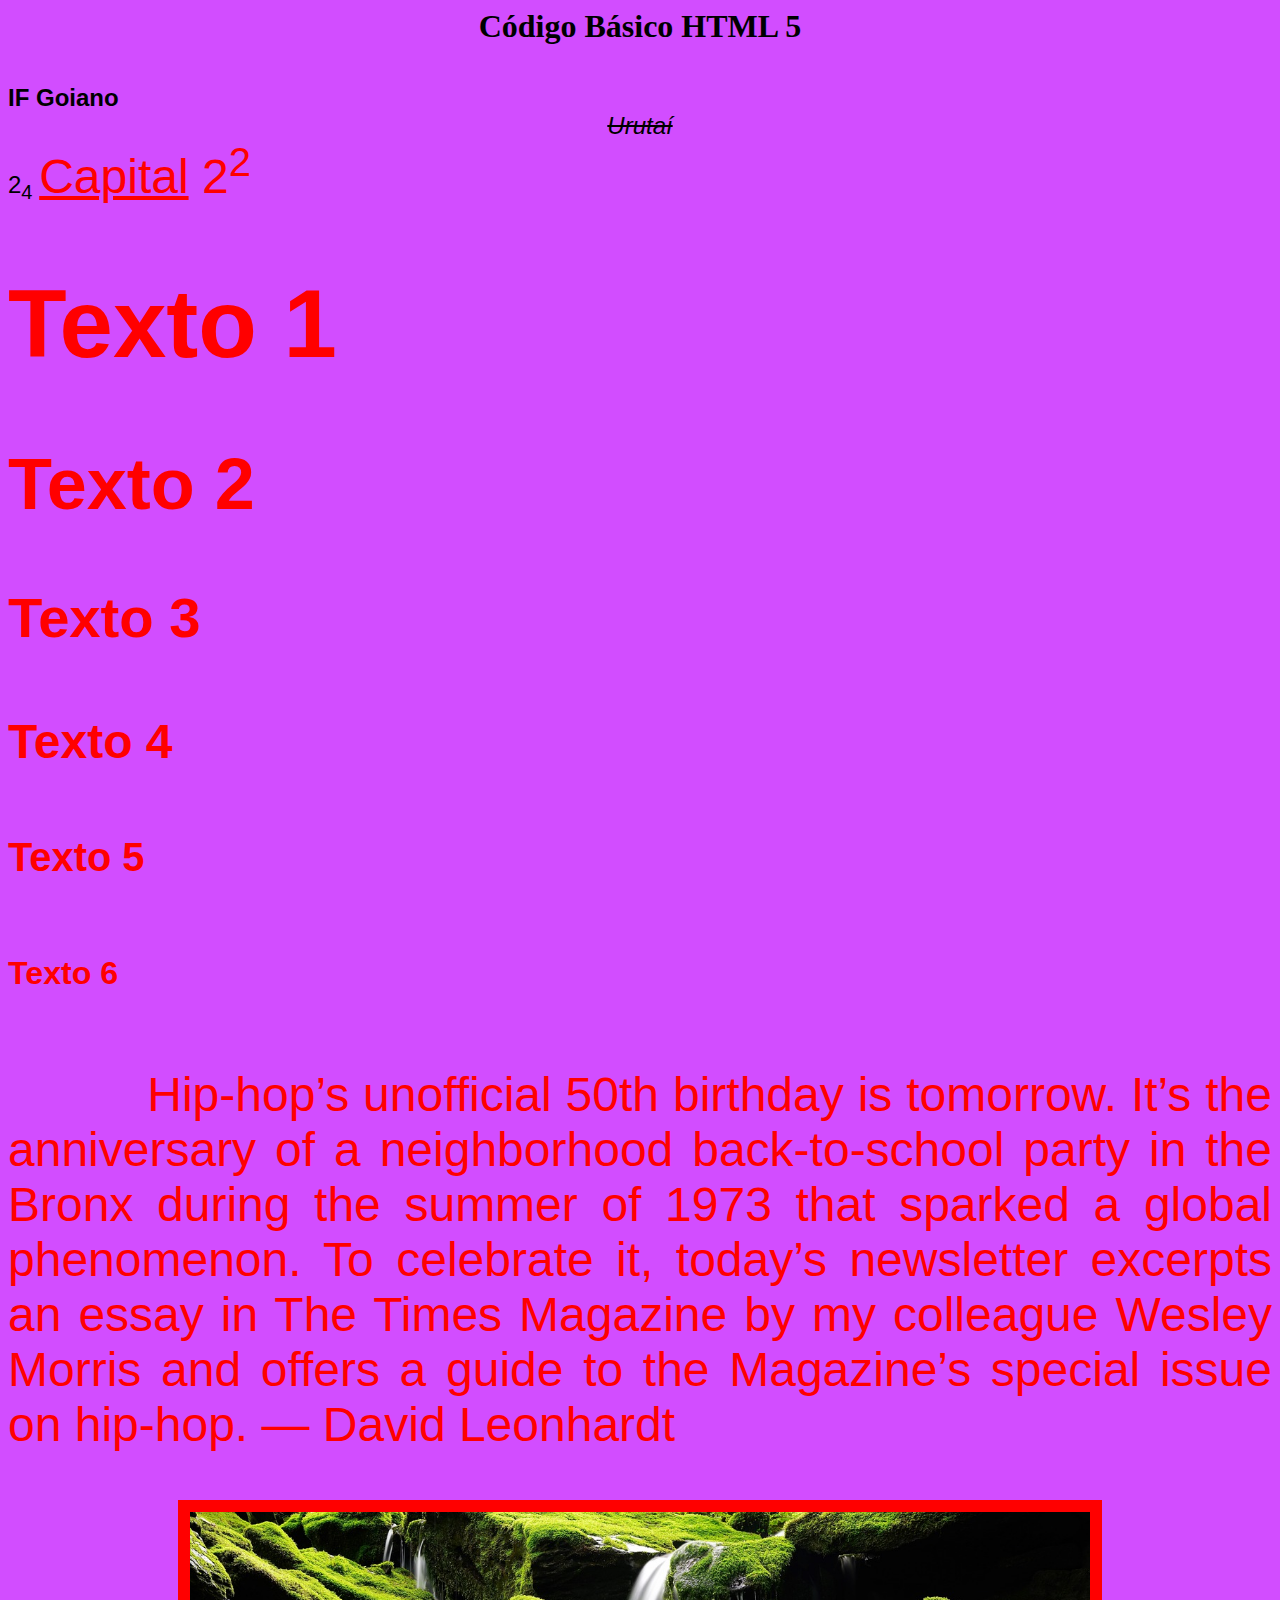
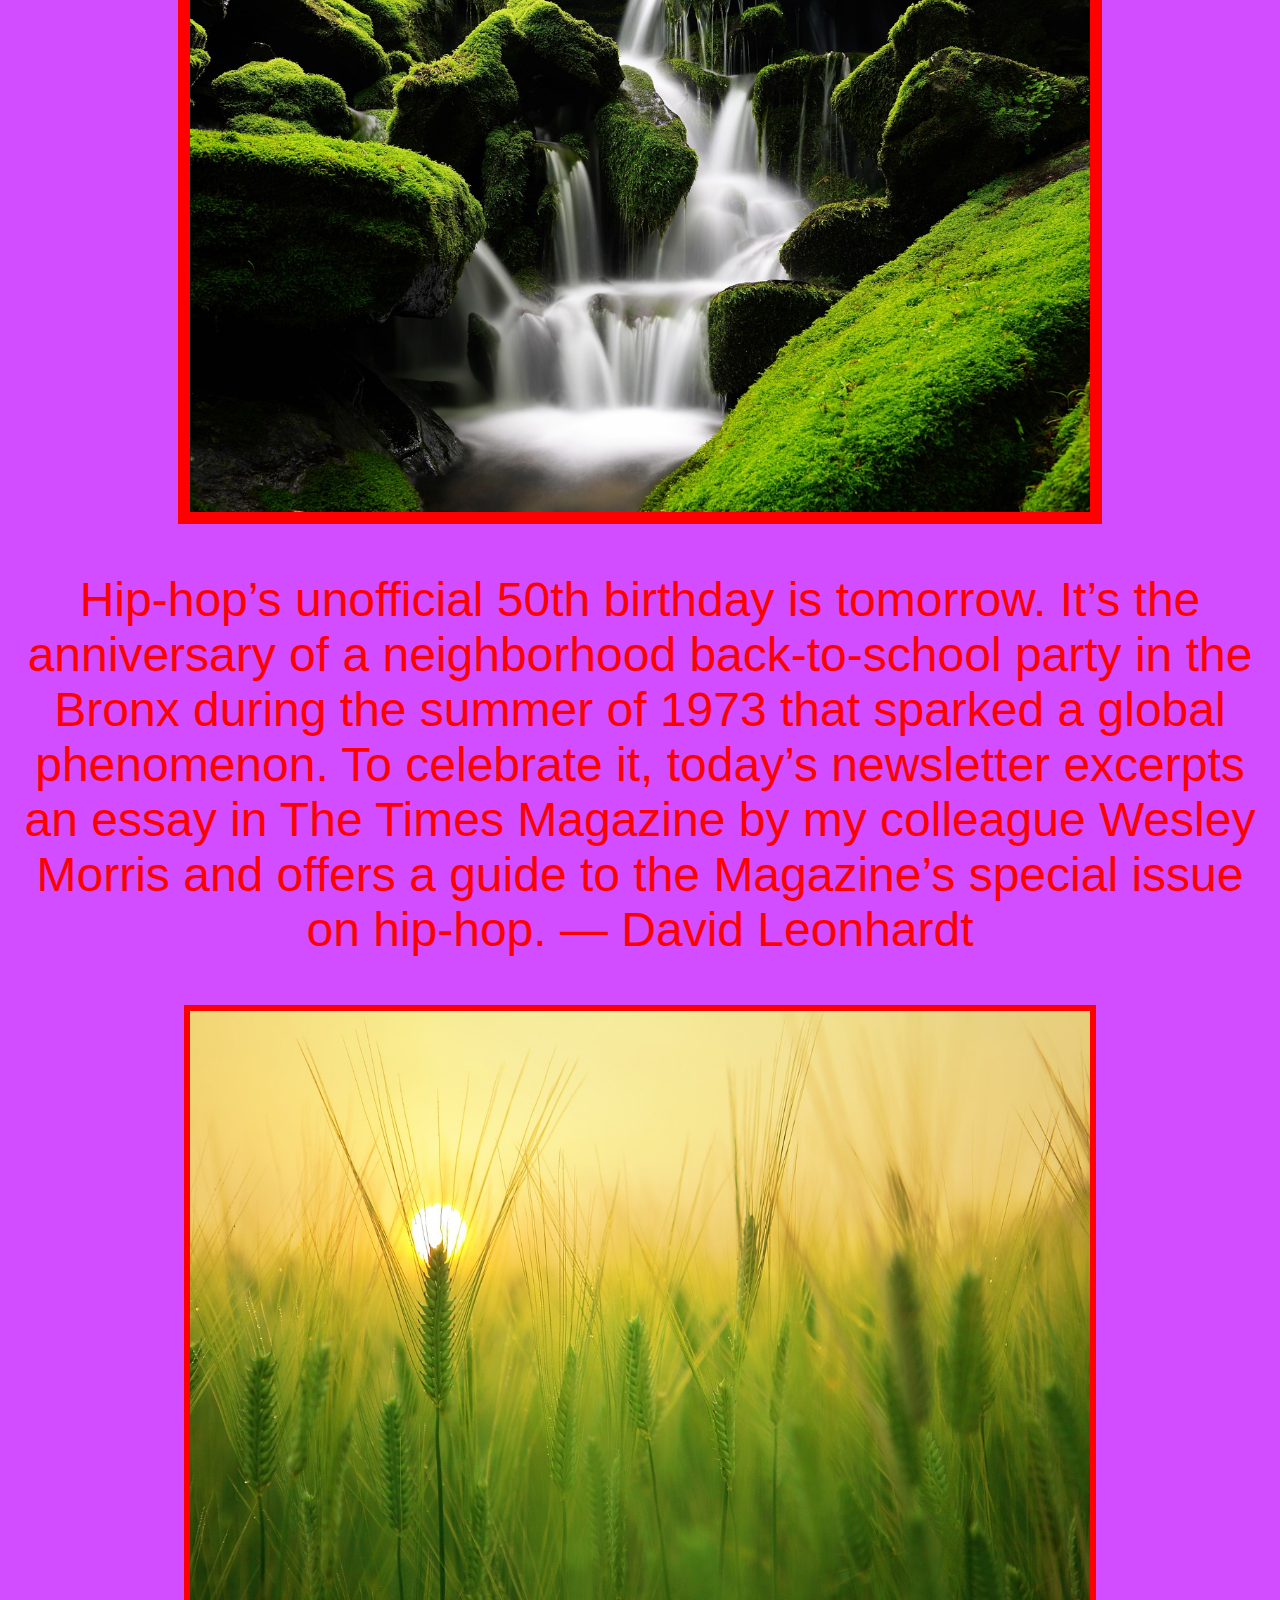
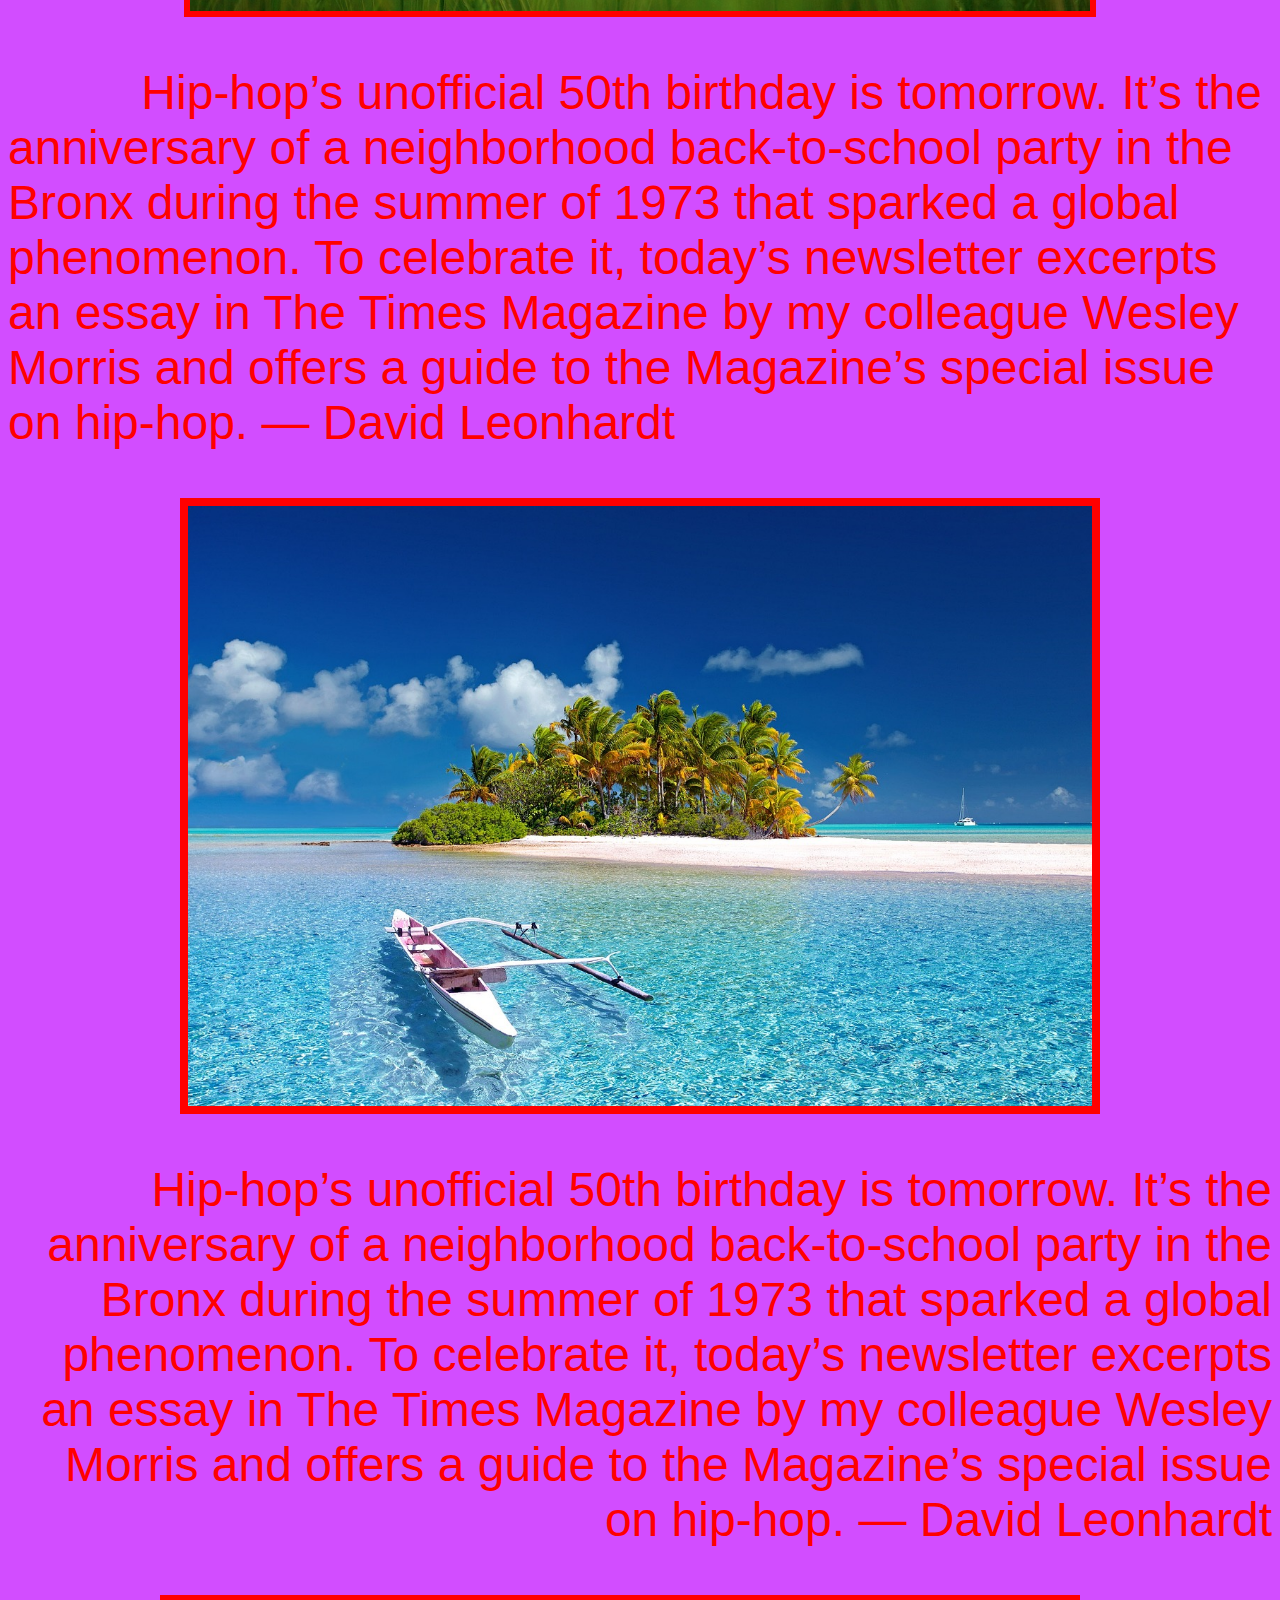
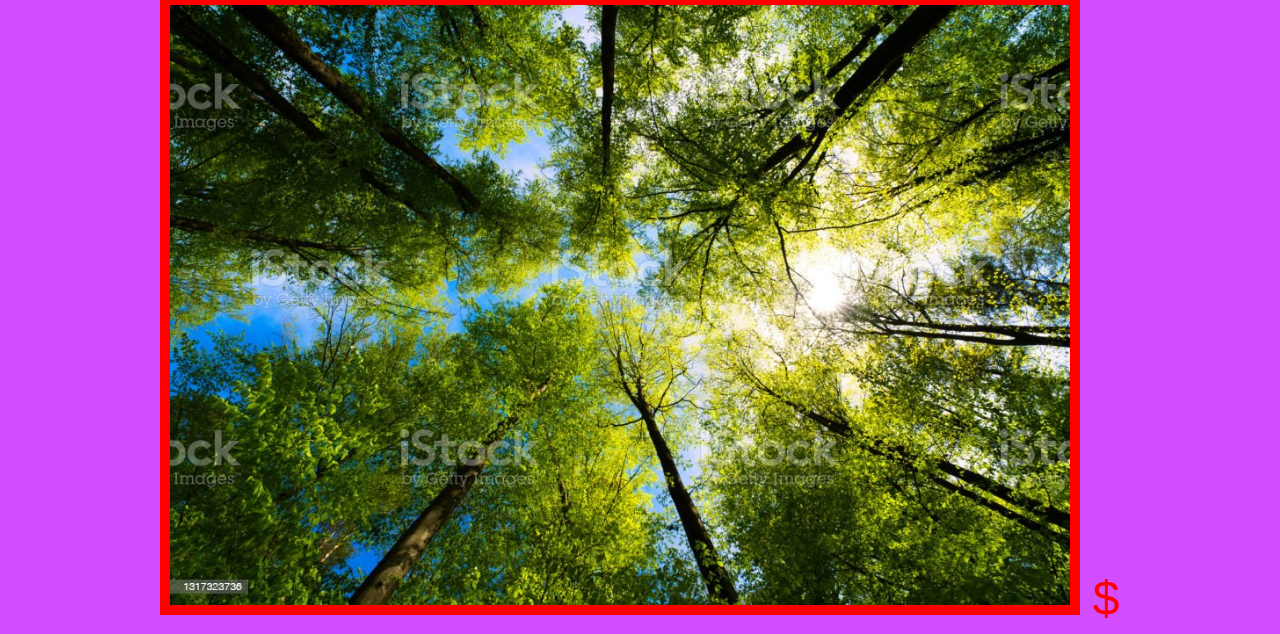
==== index.html @ 82a11406 "Add files via upload" ====
<center><H1>Código Básico HTML 5</H1></center><br> <!-- Center - centralizado; H1 Tag de Título nível 1 -->

	<Body bgcolor="#d24dff"> <!-- bgcolor - Cor de plano de fundo ; #d24dff rosa -->
	<font size ="5" face= "arial"> <!-- font size - tamanho da fonte; face - fonte arial -->

<!doctype html> <!-- Tipo de documento do HTML5 -->

<html lang="pt-br"> <!-- html - indica o início da Página; lang - padronização para o idioma escolhida português do Brasil -->
<head> <!-- Início Cabeçalho -->
	<link rel="shortcut icon" href="image/2icon.png"> <!-- link rel - inserir icone; href - caminho onde se encontra o arquivo do ícone -->
	<title> Titulo da pagina </title> <!-- Título da Página -->
	<meta charset="UTF-8"> <!-- Tipo de codificação dos caracteres -->
</head> <!-- Fim Cabeçalho -->
<body> <!-- Início corpo do site -->
	<b> IF Goiano </b><br> <!-- tag b - conteúdo entre ela fica em negrito; br - quebra de linha -->
	<center><i><s> Urutaí </s></i></center> <!-- center - texto alinhado centralizado; i - Itálico; s - tachado -->
	2<sub>4</sub> <!-- sub - alinhamento subscrito referente ao texto -->
	
	<font size ="7" color= "red"> <!-- fonte size - tamanho de fonte; color - cor da fonte -->
	<u>Capital</u> <!-- tag u - sublinhado no texto entre as chaves -->
	2<sup>2</sup> <!-- tag sup - sobrescrito para o texto que fica entre as chaves -->
	<H1> Texto 1 </H1> <!-- tag H1 - Título de maior tamanho numa escala que vai até 6 decrescendo -->
		<H2> Texto 2 </H2> <!-- tag H2 - Título de tamanho ordem 2 ou segundo maior na escala -->
			<H3> Texto 3 </H3> <!-- tag H3 - Título de tamanho ordem 3 ou terceiro  maior na escala --> 
				<H4> Texto 4 </h4> <!-- tag H4 - Título de tamanho ordem 3 ou quarto maior na escala -->
					<H5> Texto 5 </h5> <!-- tag H5 - Título de tamanho ordem 5 ou quinto maior na escala -->
						<h6> Texto 6 </h6> <!-- tag H6 - Título de menor tamanho na escala -->
						<p align="justify"> <!-- tag p - padrão para paragráfo; align - alinhamento e justicado -->
						&nbsp; &nbsp; &nbsp; &nbsp; &nbsp; <!-- tag &nbsp - espaço vazio ou backspace  -->
						Hip-hop’s unofficial 50th birthday is tomorrow. It’s the anniversary of a neighborhood back-to-school party in the Bronx during the summer of 1973 that sparked a global phenomenon. To celebrate it, today’s newsletter excerpts an essay in The Times Magazine by my colleague Wesley Morris and offers a guide to the Magazine’s special issue on hip-hop. — David Leonhardt
						</p> <!-- tag p - fim de paragráfo -->
						<center><img src="image/cascata.jpg", height="600" border="12"> <!-- img src - inserir imagem e seu caminho; height - tamanho em pixels da imagem; border - borda da pagina-->
						<p align="center"> <!-- tag p - padrão para paragráfo; align - alinhamento centralizado-->
						Hip-hop’s unofficial 50th birthday is tomorrow. It’s the anniversary of a neighborhood back-to-school party in the Bronx during the summer of 1973 that sparked a global phenomenon. To celebrate it, today’s newsletter excerpts an essay in The Times Magazine by my colleague Wesley Morris and offers a guide to the Magazine’s special issue on hip-hop. — David Leonhardt
						</p> <!-- tag p - fim de paragráfo -->
						<center><img src="image/campoTrigo.jpg", height="600" border="6"> <!-- img src - inserir imagem e seu caminho; height - tamanho em pixels da imagem; border - borda da pagina-->
						<p align="left"> <!-- tag p - padrão para paragráfo; align - alinhamento esquerda-->
						&nbsp; &nbsp; &nbsp; &nbsp; &nbsp; <!-- tag &nbsp - espaço vazio ou backspace  -->
						Hip-hop’s unofficial 50th birthday is tomorrow. It’s the anniversary of a neighborhood back-to-school party in the Bronx during the summer of 1973 that sparked a global phenomenon. To celebrate it, today’s newsletter excerpts an essay in The Times Magazine by my colleague Wesley Morris and offers a guide to the Magazine’s special issue on hip-hop. — David Leonhardt
						</p> <!-- tag p - fim de paragráfo -->
						<center><img src="image/polinesia.jpg", height="600" border="8"> <!-- img src - inserir imagem e seu caminho; height - tamanho em pixels da imagem; border - borda da pagina-->
						<p align="right"> <!-- tag p - padrão para paragráfo; align - alinhamento direita -->
						&nbsp; &nbsp; &nbsp; &nbsp; &nbsp; <!-- tag &nbsp - espaço vazio ou backspace  -->
						Hip-hop’s unofficial 50th birthday is tomorrow. It’s the anniversary of a neighborhood back-to-school party in the Bronx during the summer of 1973 that sparked a global phenomenon. To celebrate it, today’s newsletter excerpts an essay in The Times Magazine by my colleague Wesley Morris and offers a guide to the Magazine’s special issue on hip-hop. — David Leonhardt
						</p> <!-- tag p - fim de paragráfo -->
						<center><img src="image/paisagemCeu.jpg", height="600" border="10"> <!-- img src - inserir imagem e seu caminho; height - tamanho em pixels da imagem; border - borda da pagina-->
						&#36; <!-- &#36; - inserir o símbolo $ dollar -->

</body> <!-- Fim corpo do site -->
</html> <!-- Fim da página de html -->
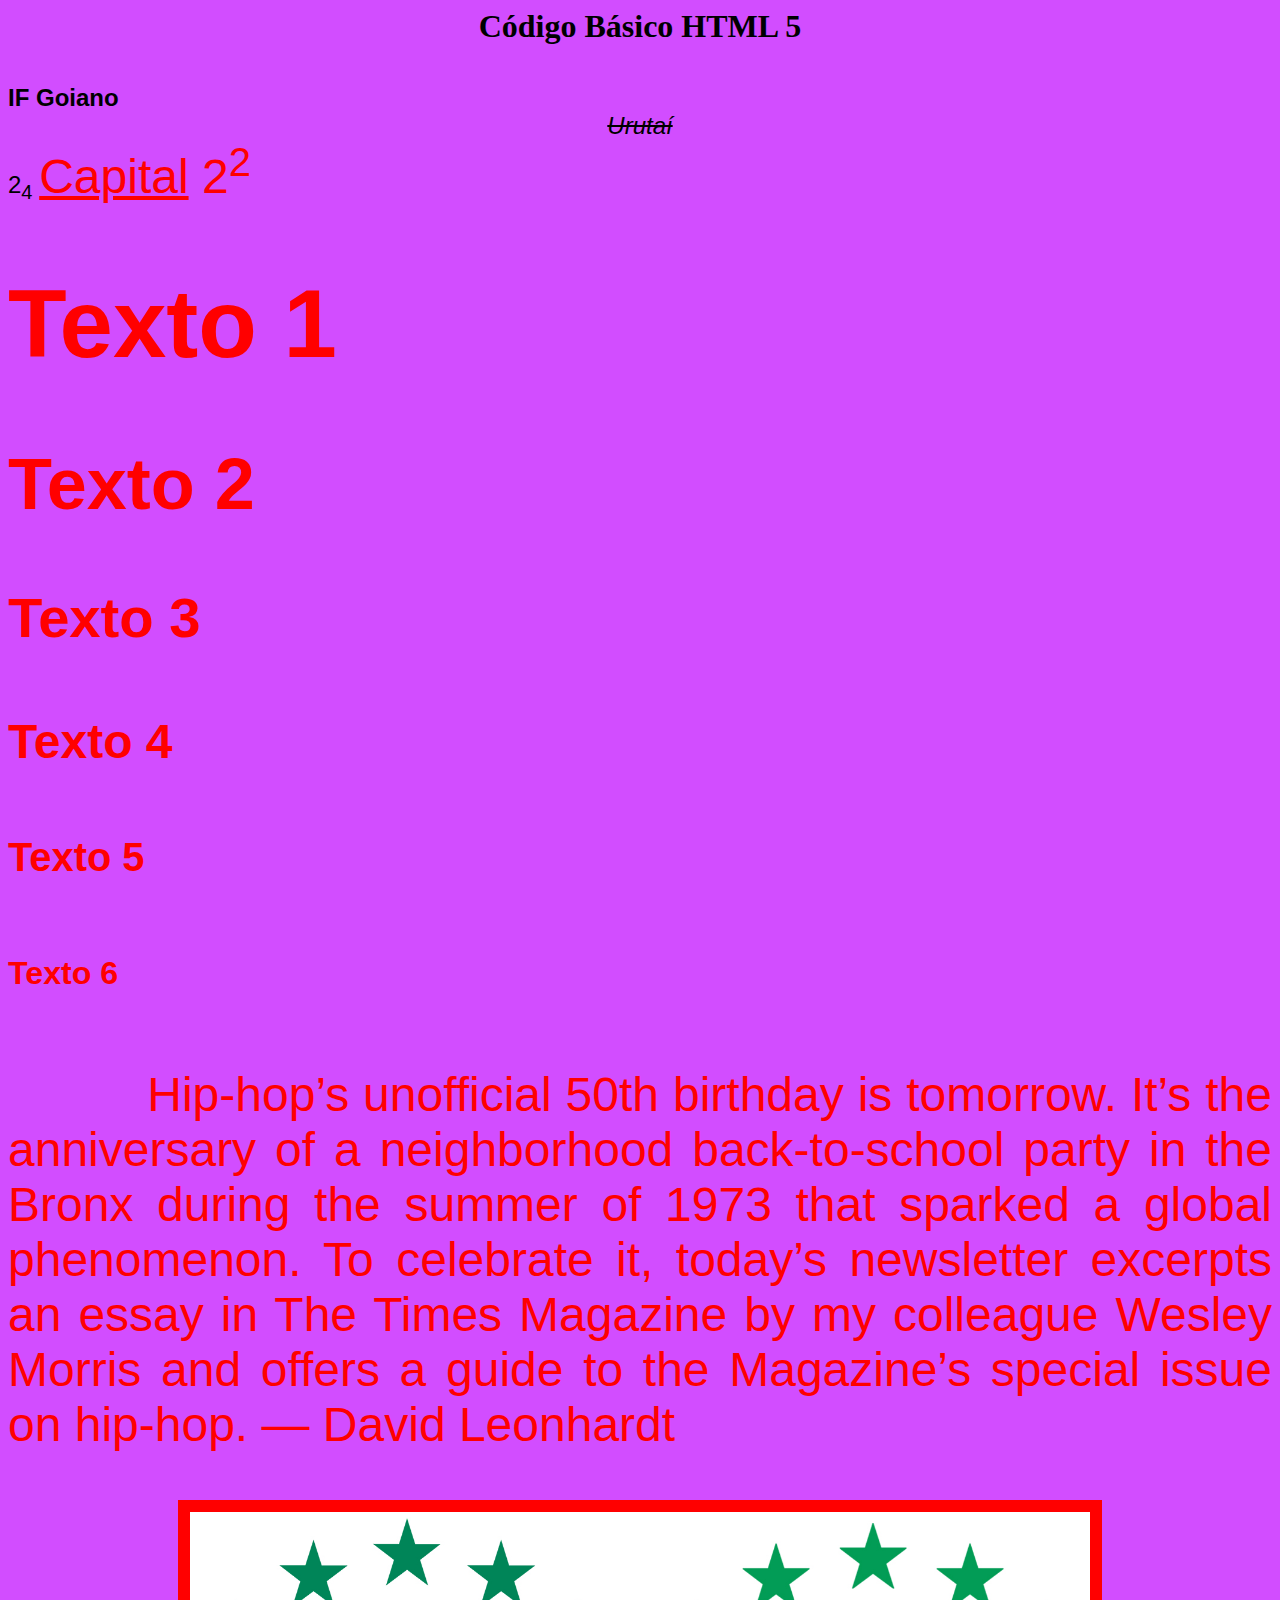
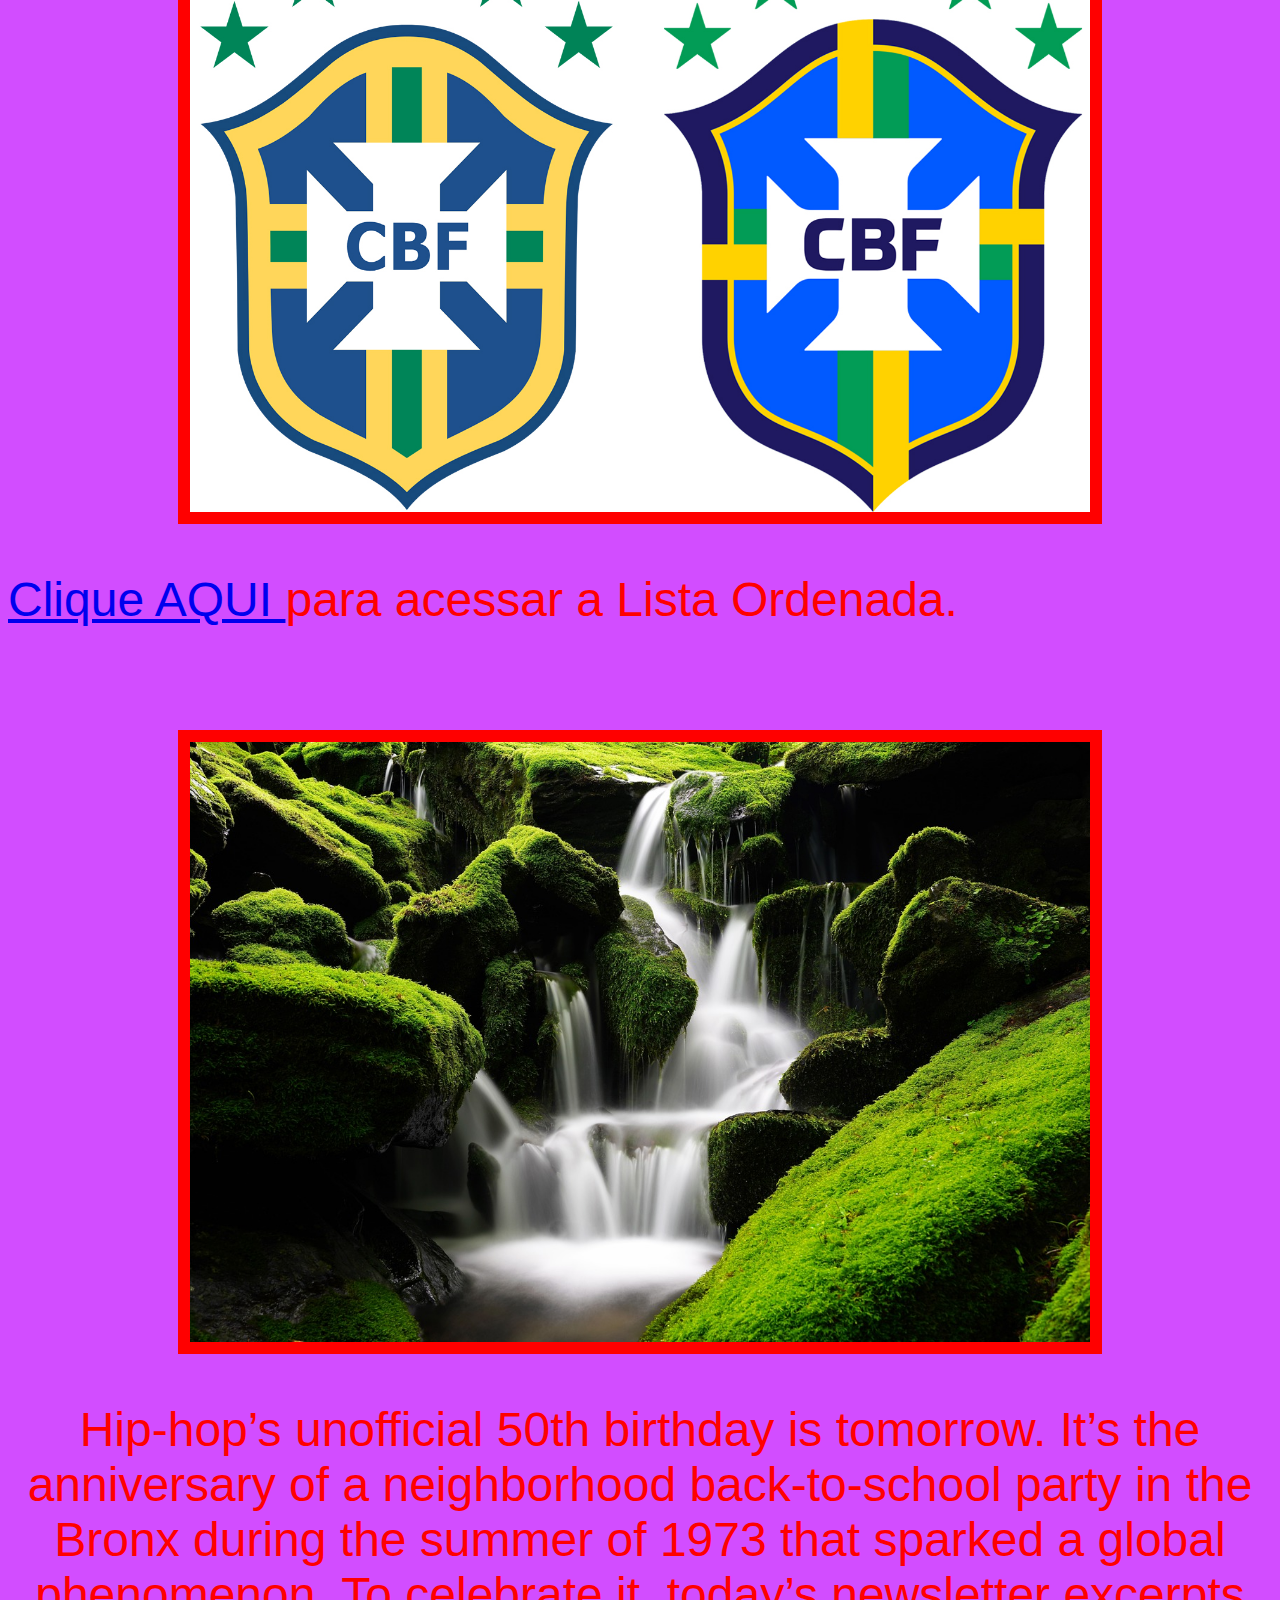
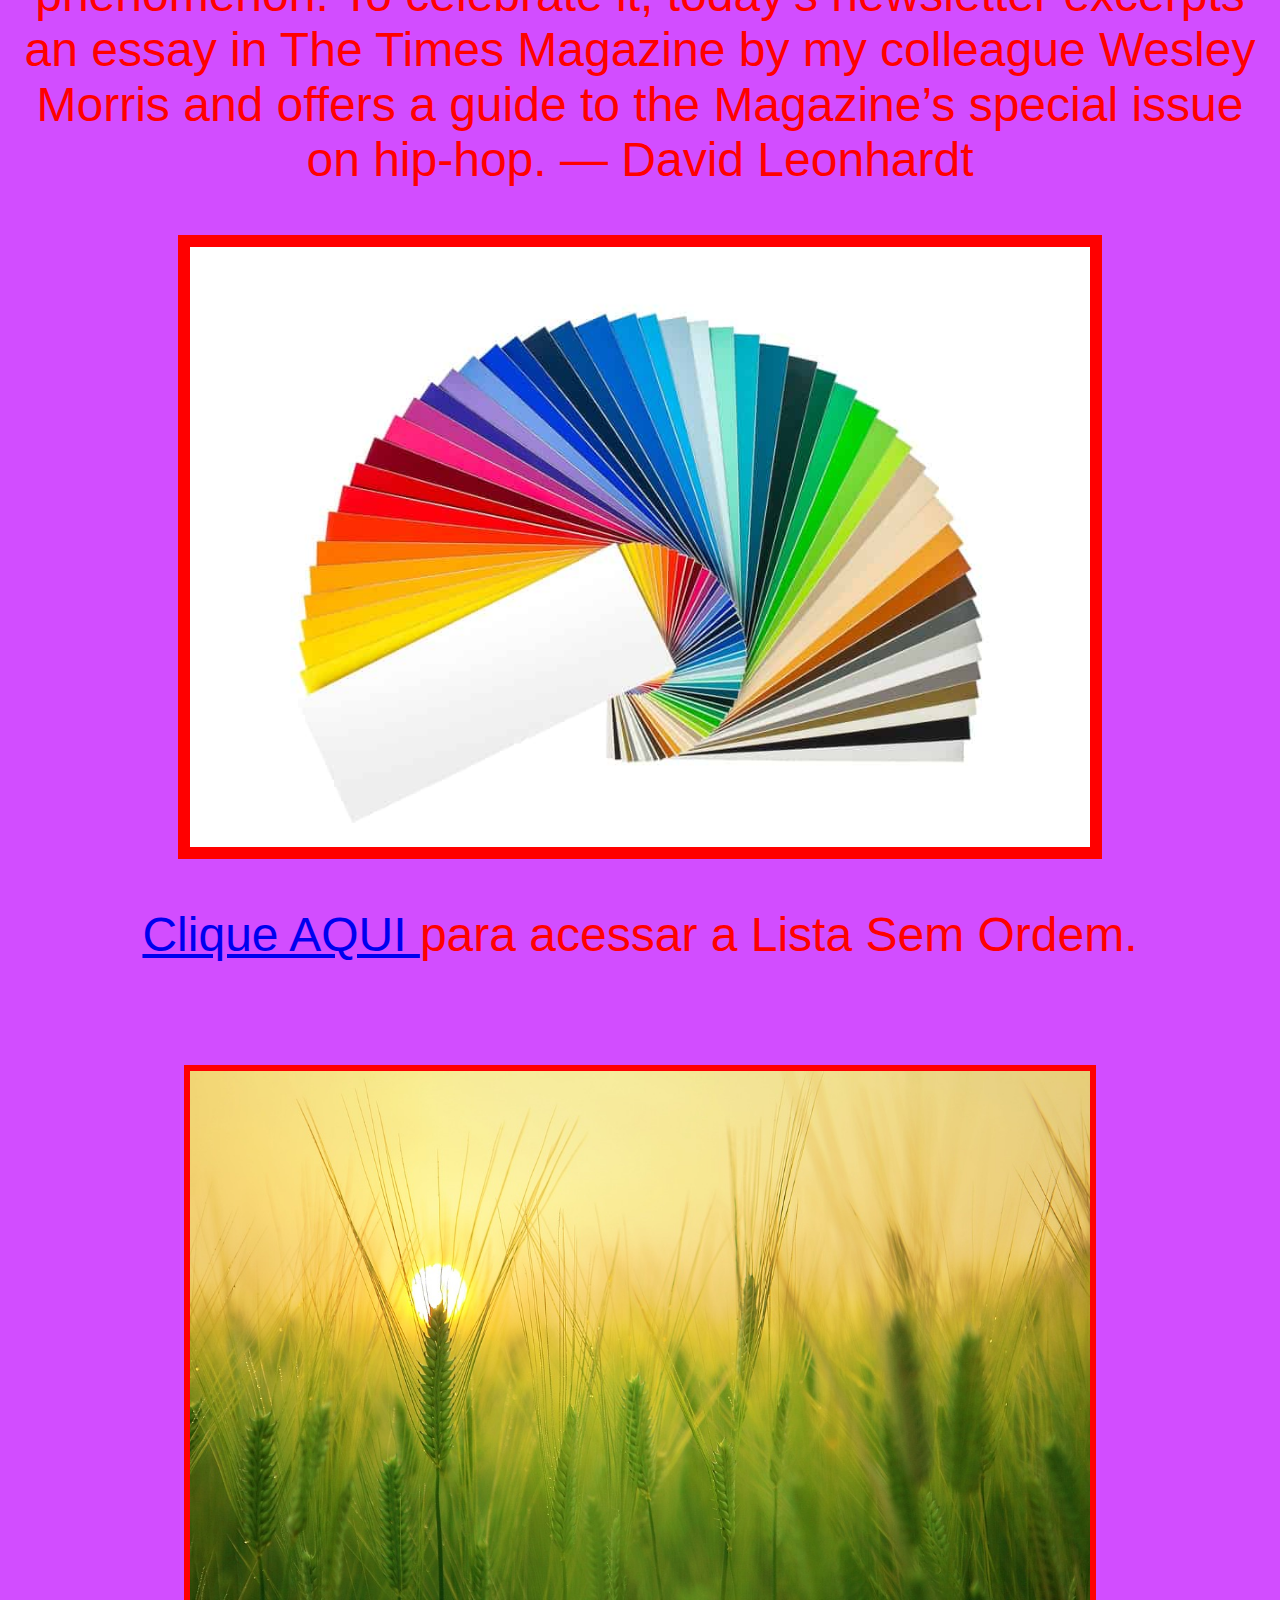
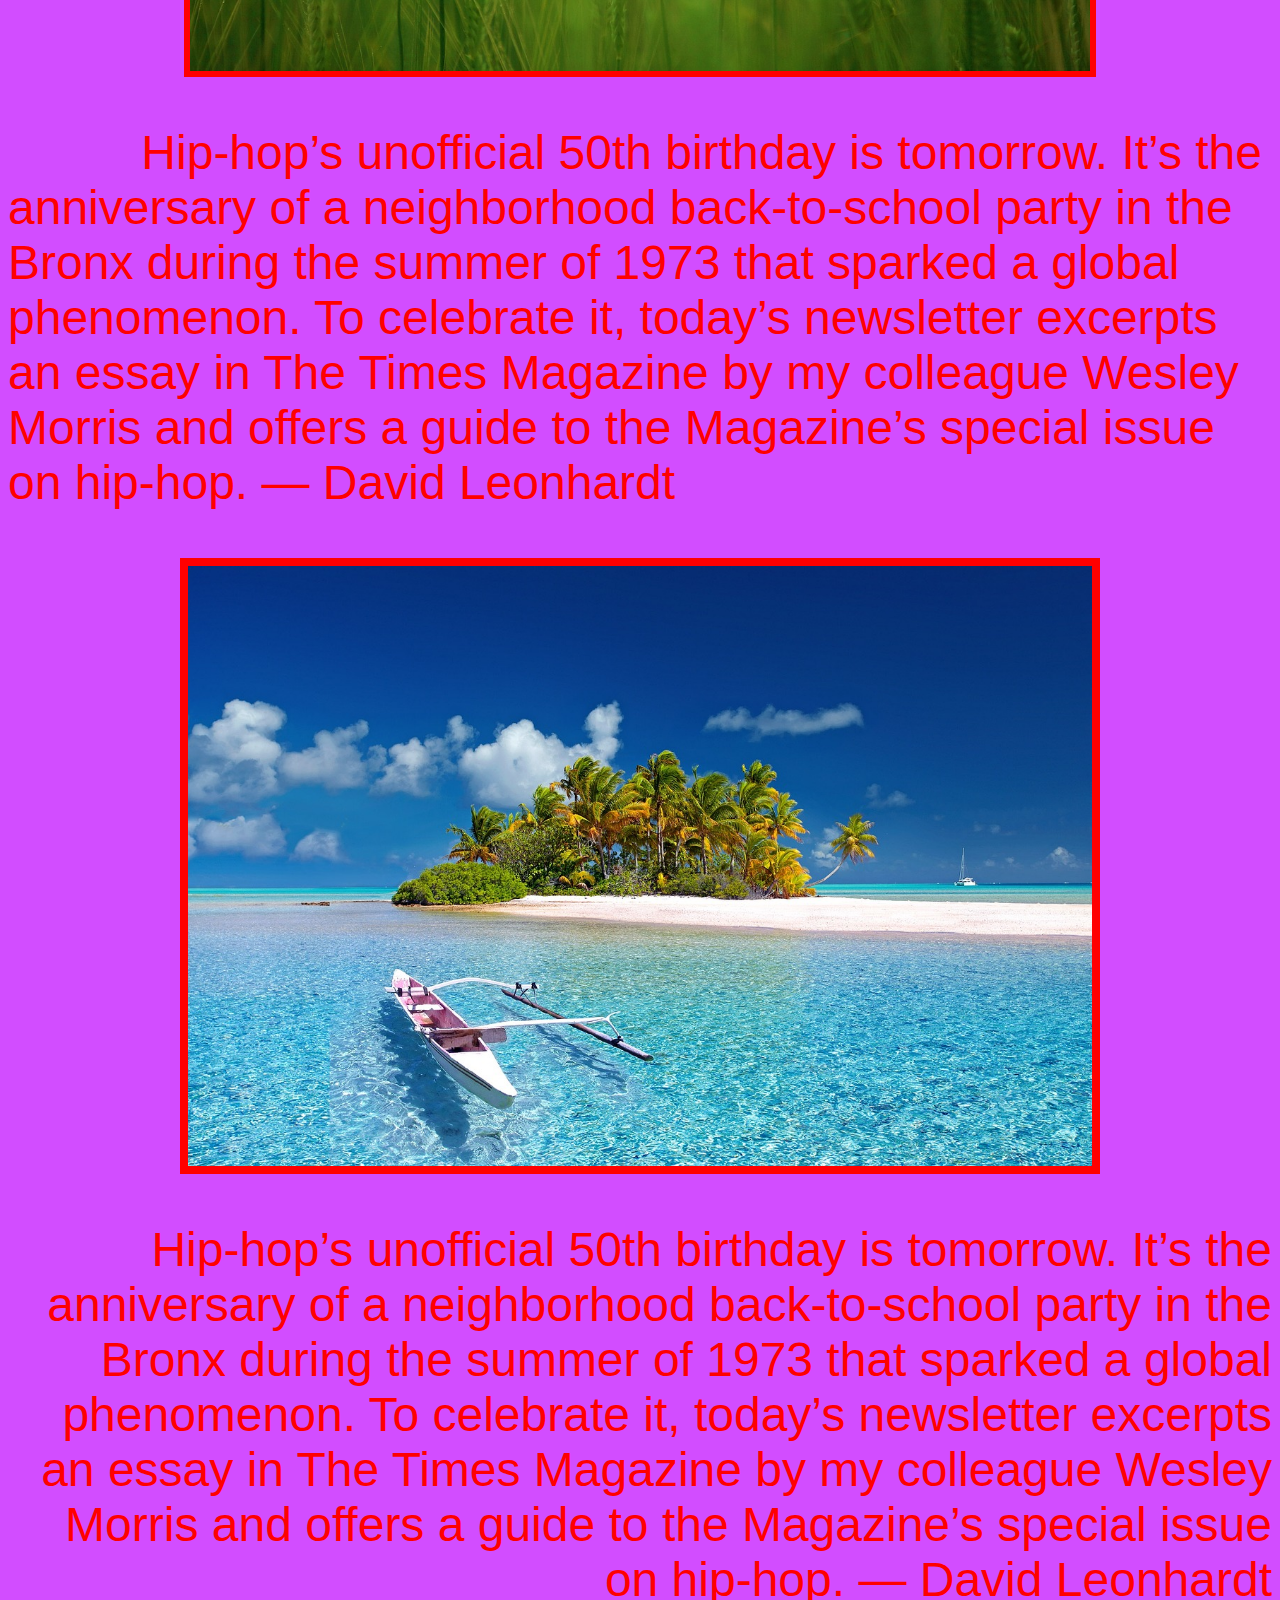
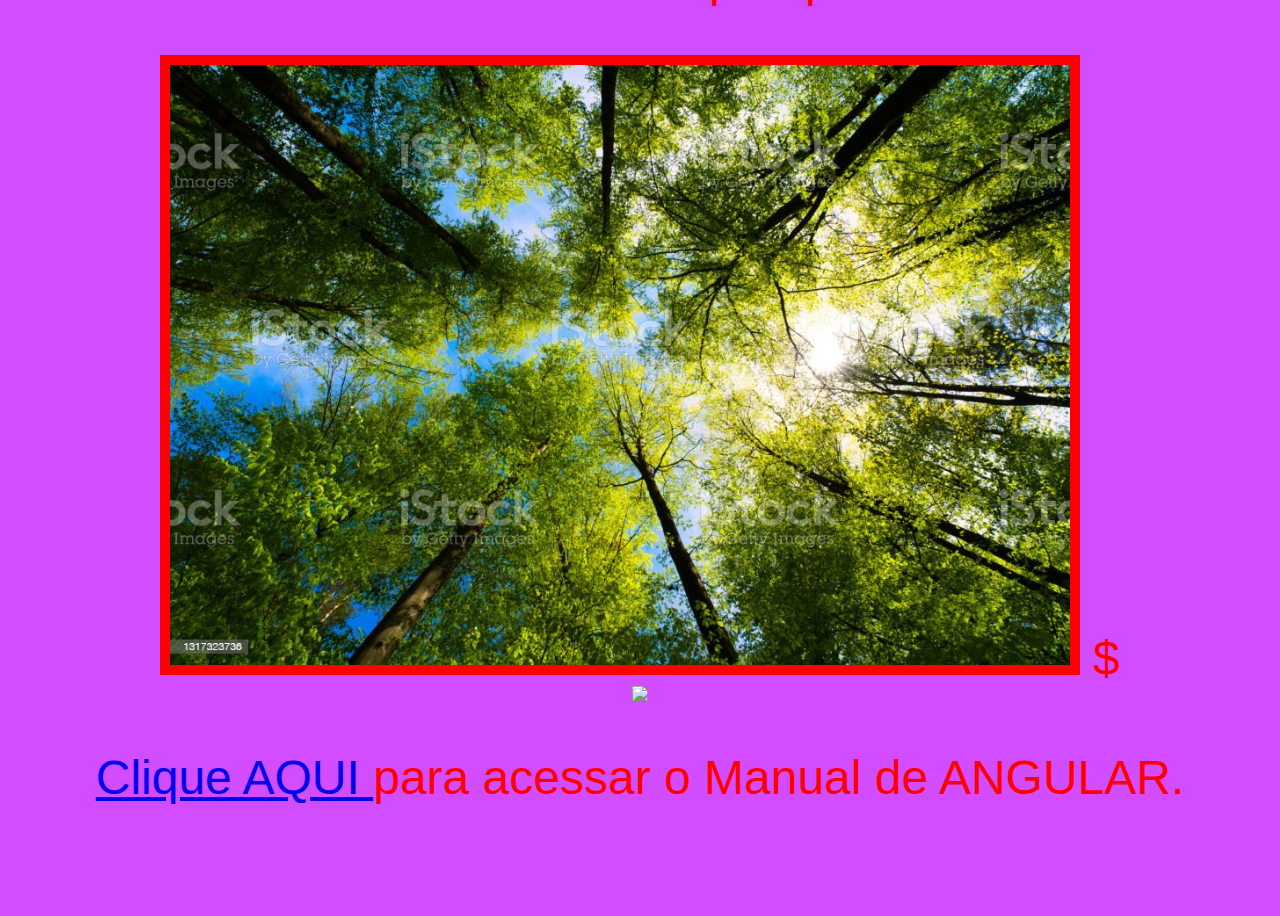
==== commit e48eeeb0: "Atividade Listas" ====
--- a/index.html
+++ b/index.html
@@ -29,10 +29,14 @@
 						&nbsp; &nbsp; &nbsp; &nbsp; &nbsp; <!-- tag &nbsp - espaço vazio ou backspace  -->
 						Hip-hop’s unofficial 50th birthday is tomorrow. It’s the anniversary of a neighborhood back-to-school party in the Bronx during the summer of 1973 that sparked a global phenomenon. To celebrate it, today’s newsletter excerpts an essay in The Times Magazine by my colleague Wesley Morris and offers a guide to the Magazine’s special issue on hip-hop. — David Leonhardt
 						</p> <!-- tag p - fim de paragráfo -->
+					<center><img src="image/logo-cbf.jpg", height="600" border="12"></center>
+					<p> <a href="ListaOrdem.html"> Clique AQUI </a>  para acessar a Lista Ordenada. </p> <br>
 						<center><img src="image/cascata.jpg", height="600" border="12"> <!-- img src - inserir imagem e seu caminho; height - tamanho em pixels da imagem; border - borda da pagina-->
 						<p align="center"> <!-- tag p - padrão para paragráfo; align - alinhamento centralizado-->
 						Hip-hop’s unofficial 50th birthday is tomorrow. It’s the anniversary of a neighborhood back-to-school party in the Bronx during the summer of 1973 that sparked a global phenomenon. To celebrate it, today’s newsletter excerpts an essay in The Times Magazine by my colleague Wesley Morris and offers a guide to the Magazine’s special issue on hip-hop. — David Leonhardt
 						</p> <!-- tag p - fim de paragráfo -->
+					<center><img src="image/paleta-de-cores.jpg", height="600" border="12"></center>
+					<p> <a href="ListaDesordem.html"> Clique AQUI </a>  para acessar a Lista Sem Ordem. </p> <br>
 						<center><img src="image/campoTrigo.jpg", height="600" border="6"> <!-- img src - inserir imagem e seu caminho; height - tamanho em pixels da imagem; border - borda da pagina-->
 						<p align="left"> <!-- tag p - padrão para paragráfo; align - alinhamento esquerda-->
 						&nbsp; &nbsp; &nbsp; &nbsp; &nbsp; <!-- tag &nbsp - espaço vazio ou backspace  -->
@@ -46,5 +50,9 @@
 						<center><img src="image/paisagemCeu.jpg", height="600" border="10"> <!-- img src - inserir imagem e seu caminho; height - tamanho em pixels da imagem; border - borda da pagina-->
 						&#36; <!-- &#36; - inserir o símbolo $ dollar -->
 
+		<center><img src="image/Angular.png">
+	<p> <a href="mAngular.html"> Clique AQUI </a>  para acessar o Manual de ANGULAR. </p> <br>
+
+
 </body> <!-- Fim corpo do site -->
 </html> <!-- Fim da página de html -->
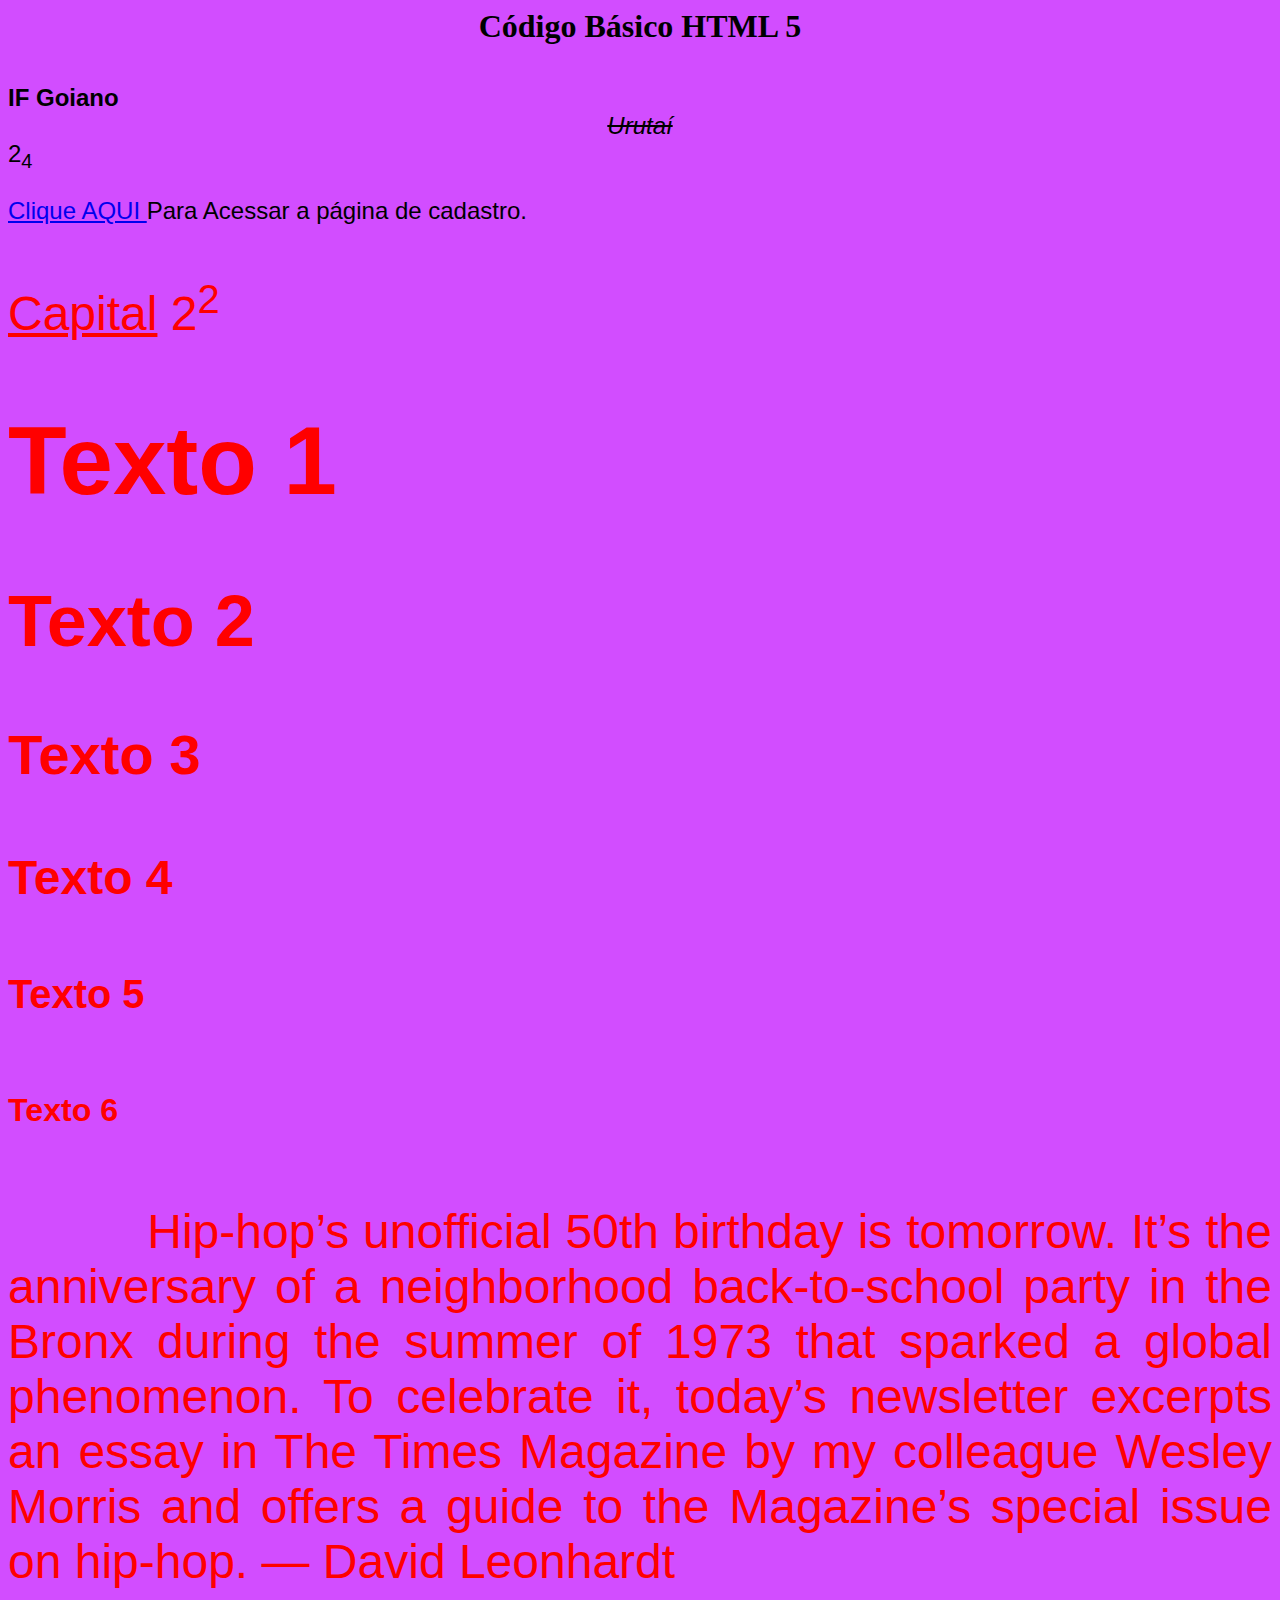
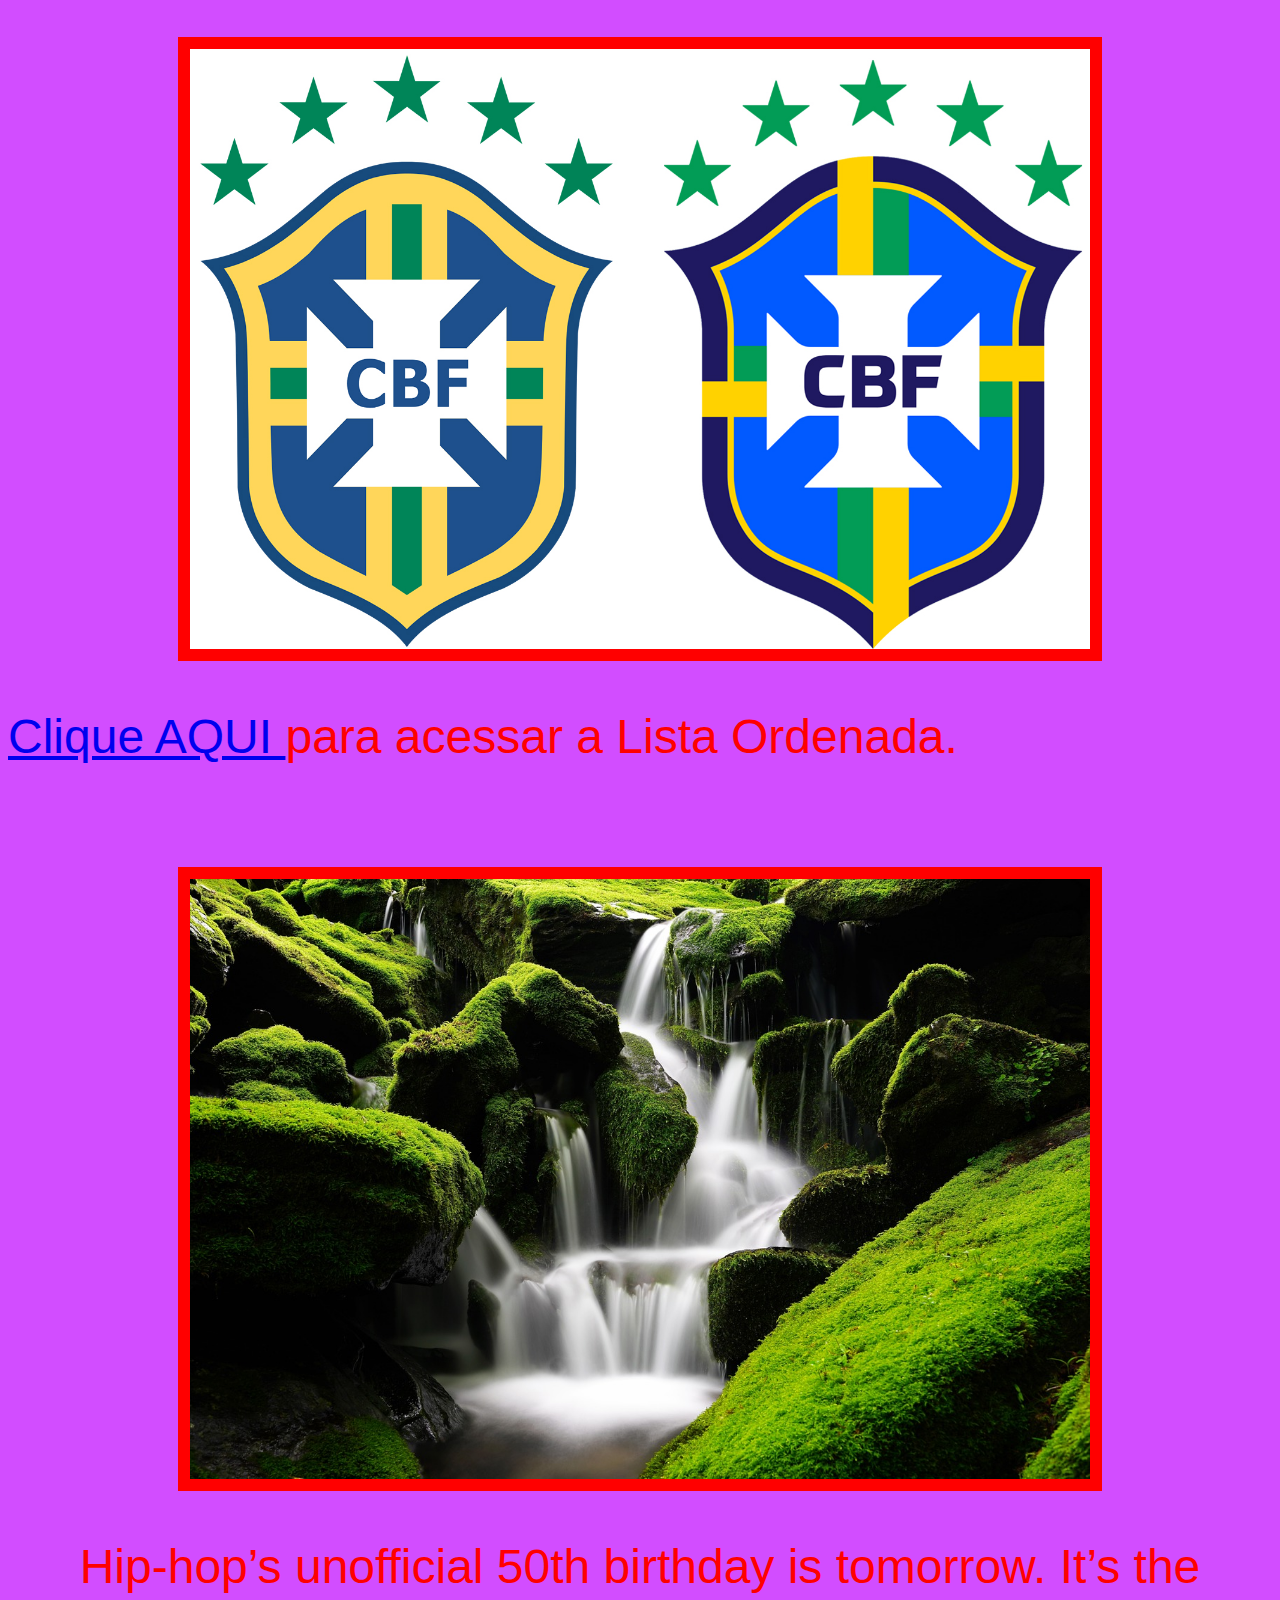
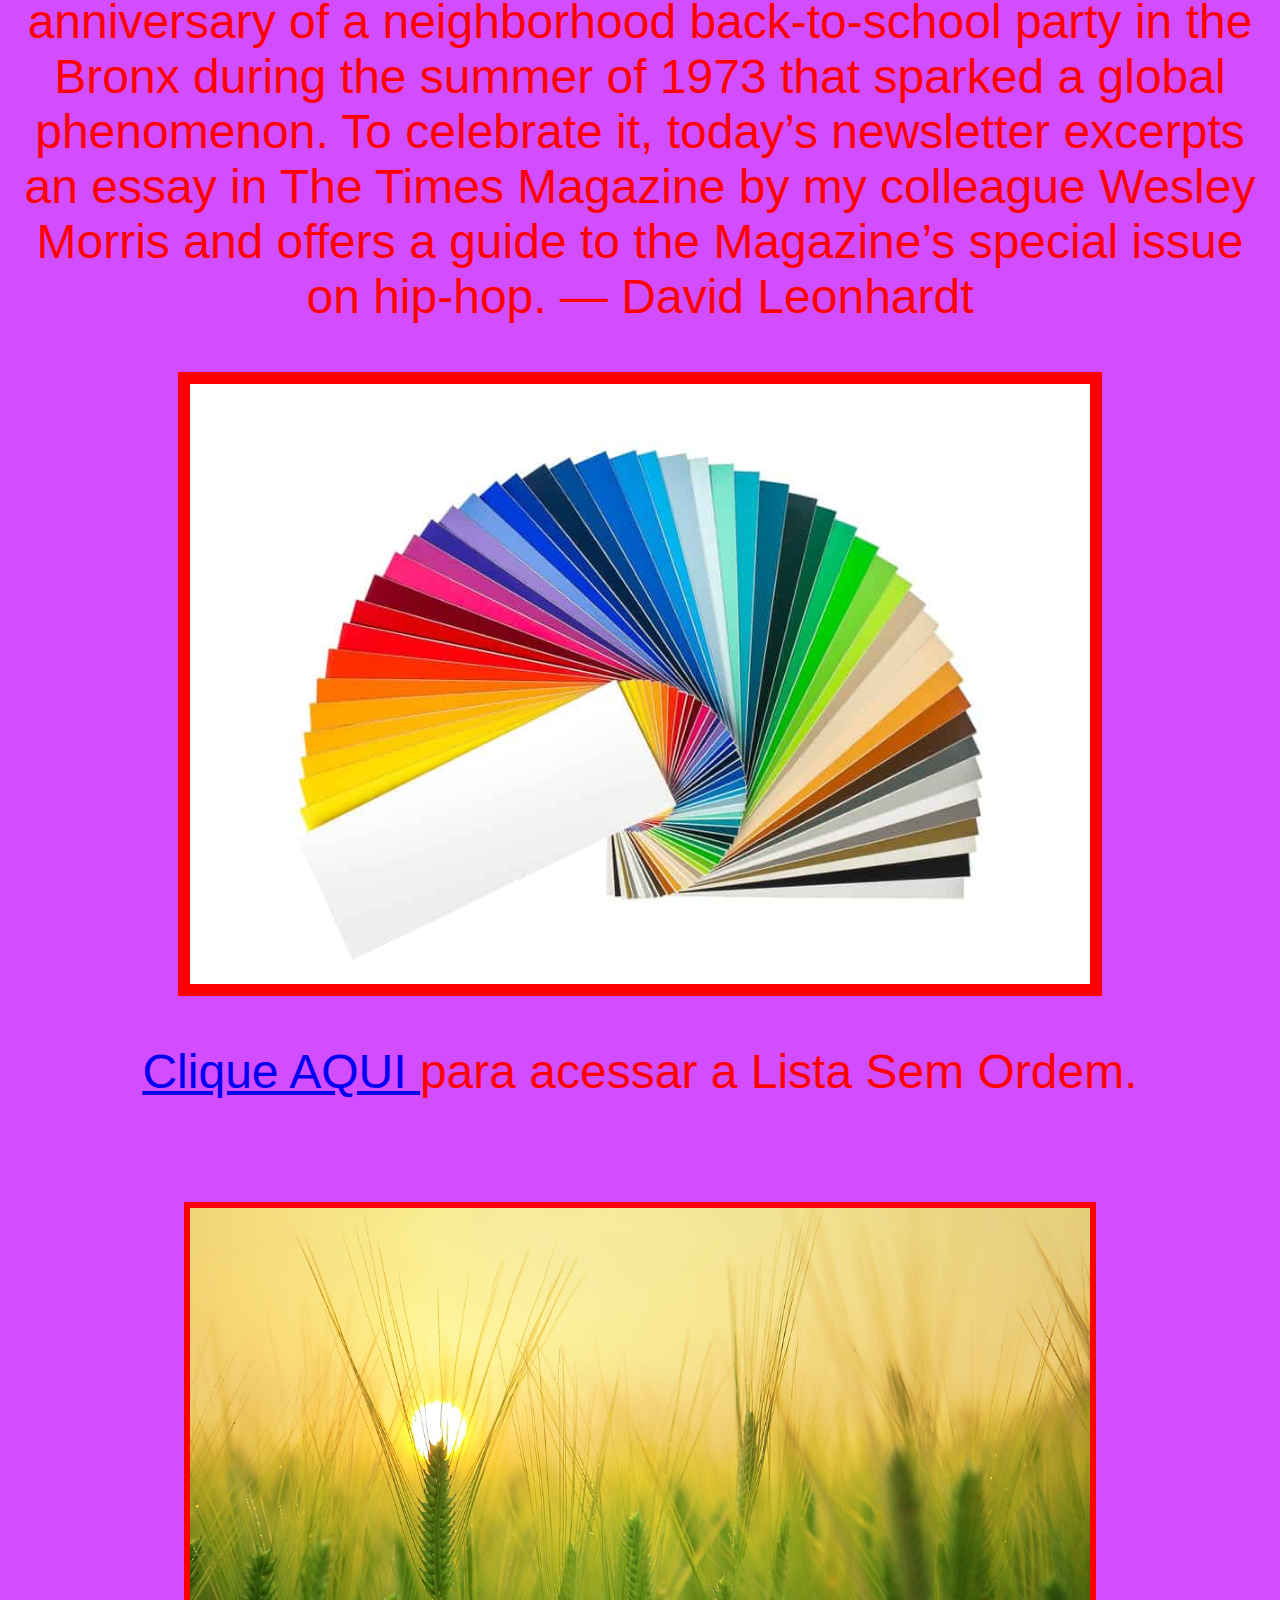
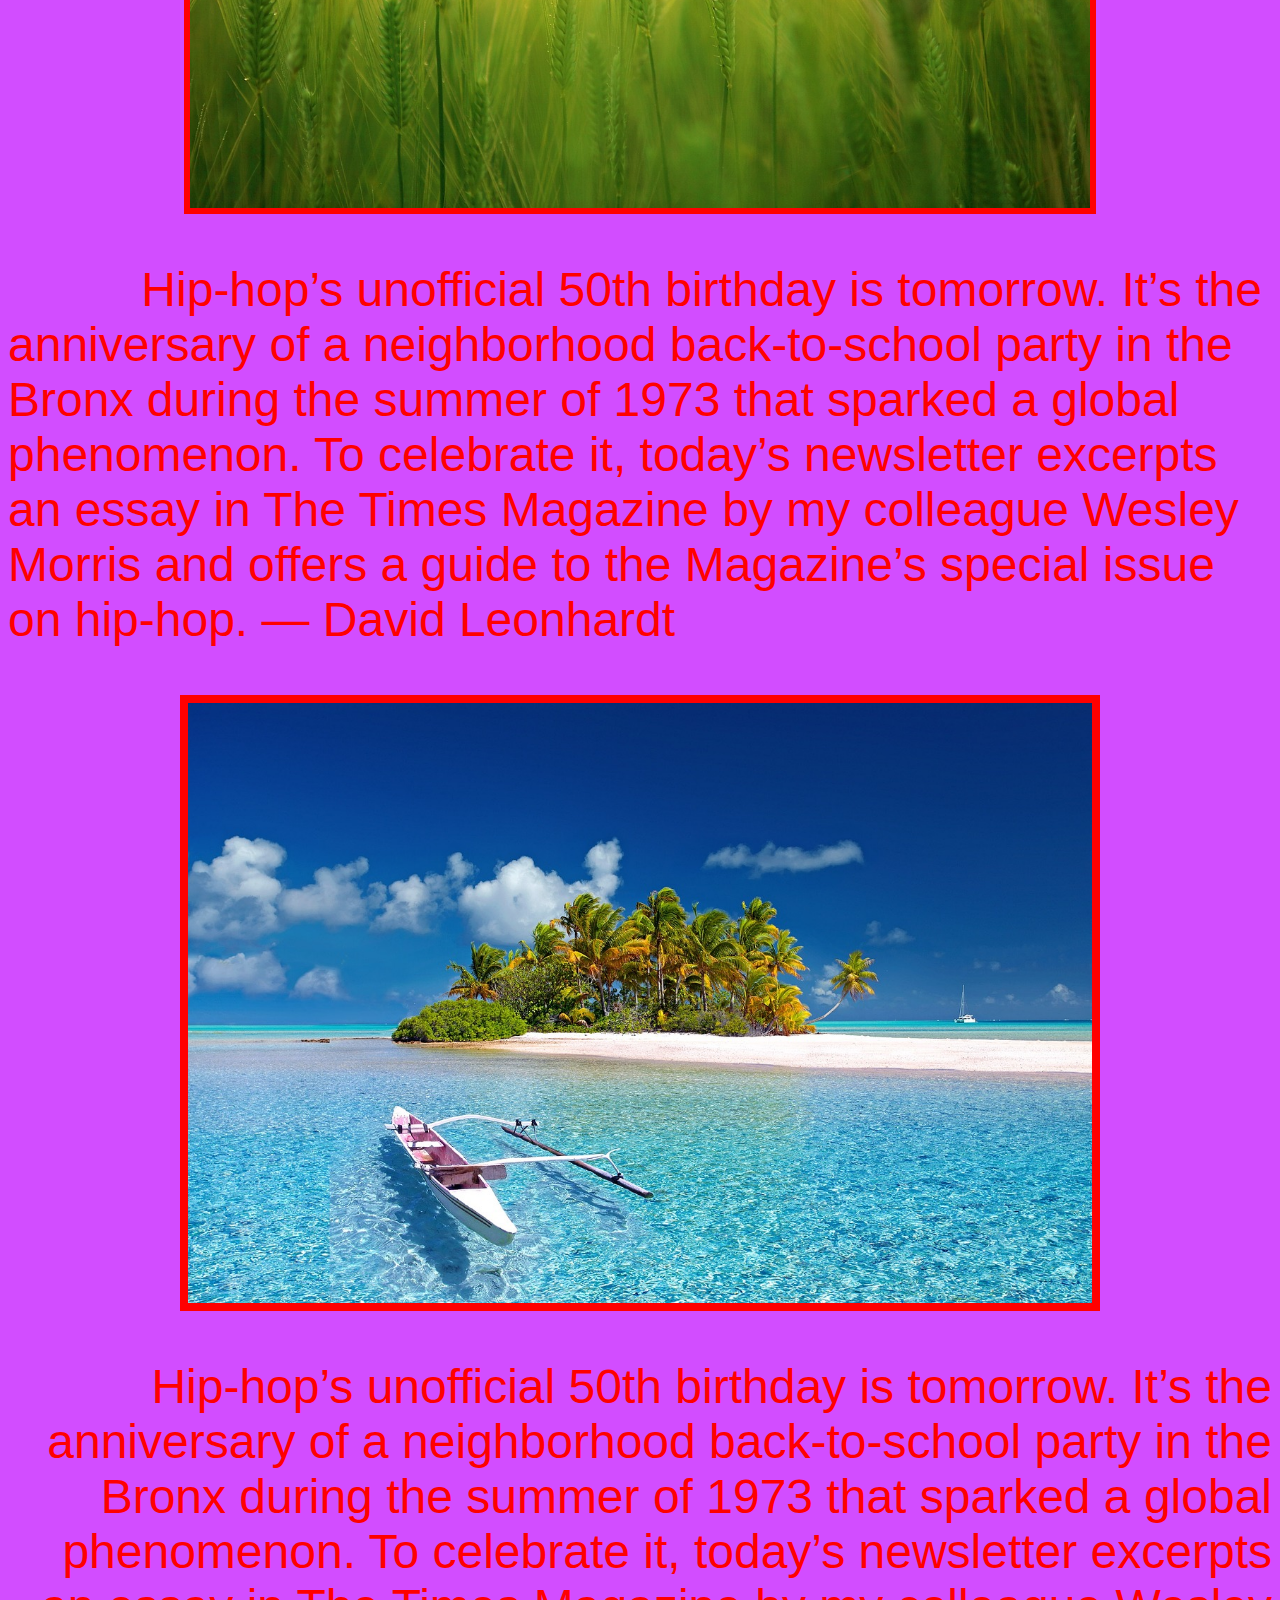
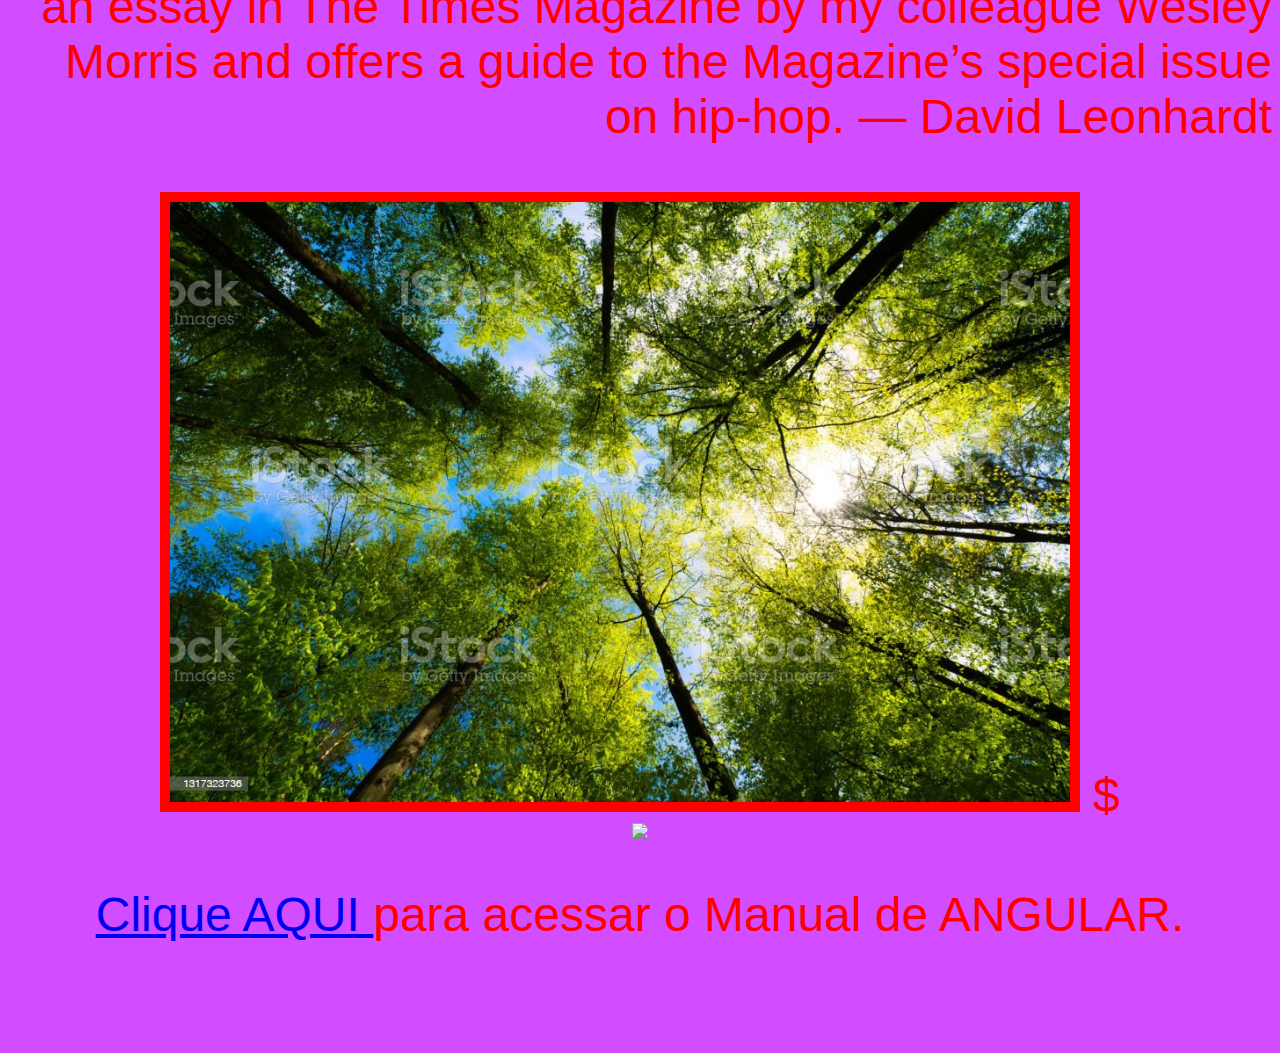
==== commit ae4836b6: "Atualização Index e Criação Formulário 1" ====
--- a/index.html
+++ b/index.html
@@ -15,6 +15,8 @@
 	<b> IF Goiano </b><br> <!-- tag b - conteúdo entre ela fica em negrito; br - quebra de linha -->
 	<center><i><s> Urutaí </s></i></center> <!-- center - texto alinhado centralizado; i - Itálico; s - tachado -->
 	2<sub>4</sub> <!-- sub - alinhamento subscrito referente ao texto -->
+
+	<p> <a href="Form1.html"> Clique AQUI </a>  Para Acessar a página de cadastro. </p> <br>
 	
 	<font size ="7" color= "red"> <!-- fonte size - tamanho de fonte; color - cor da fonte -->
 	<u>Capital</u> <!-- tag u - sublinhado no texto entre as chaves -->
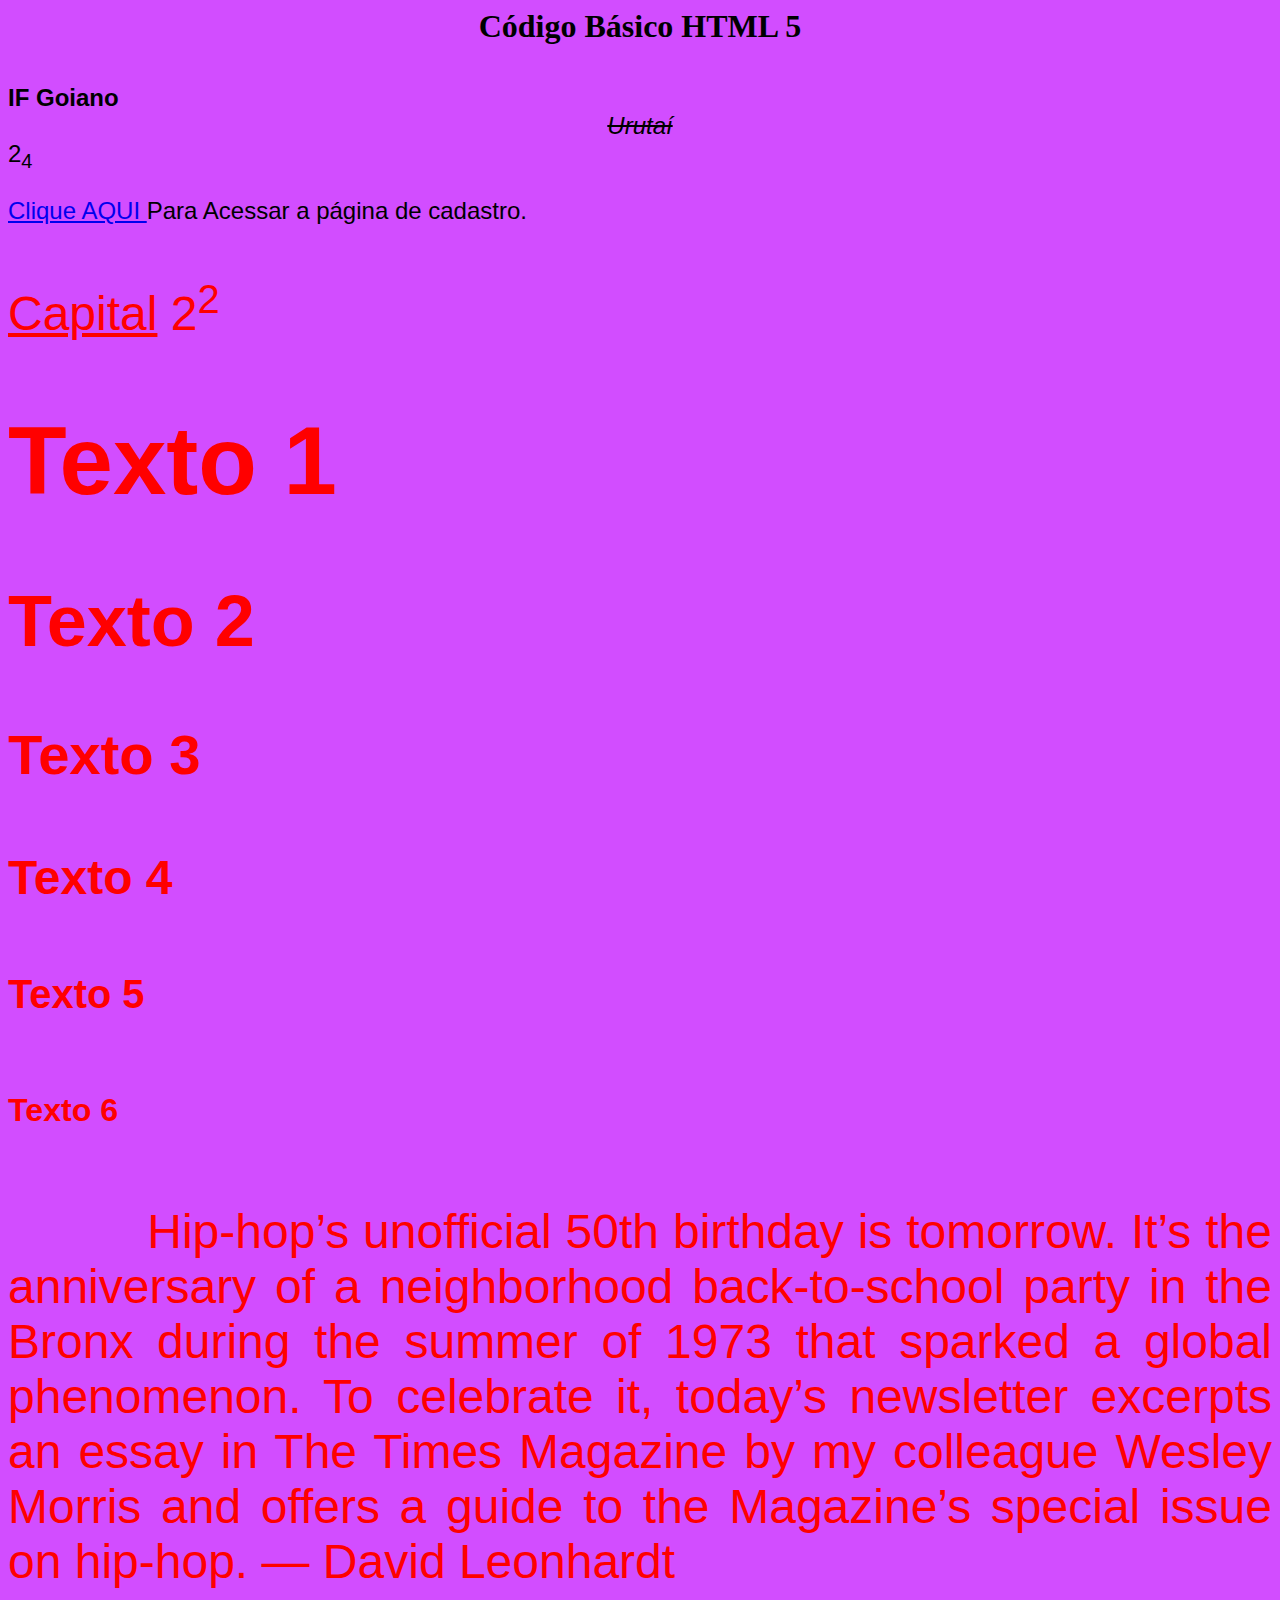
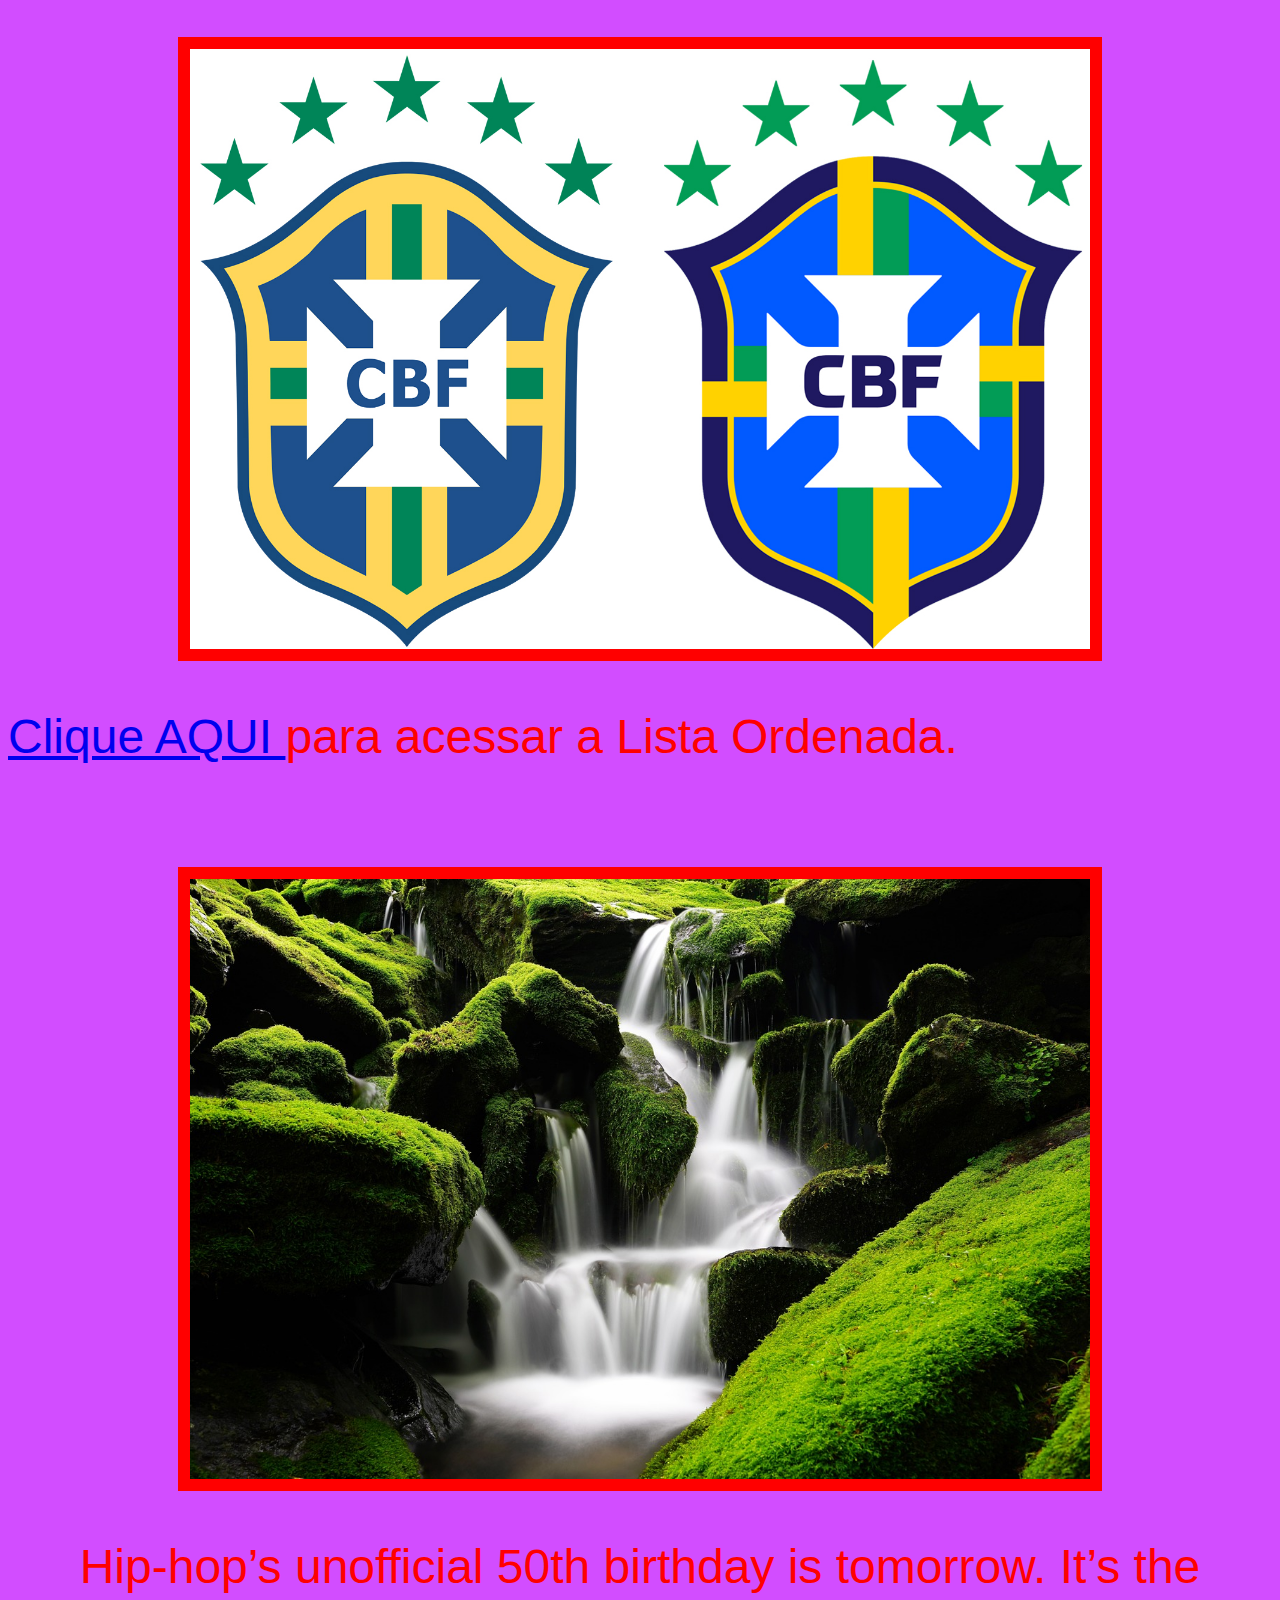
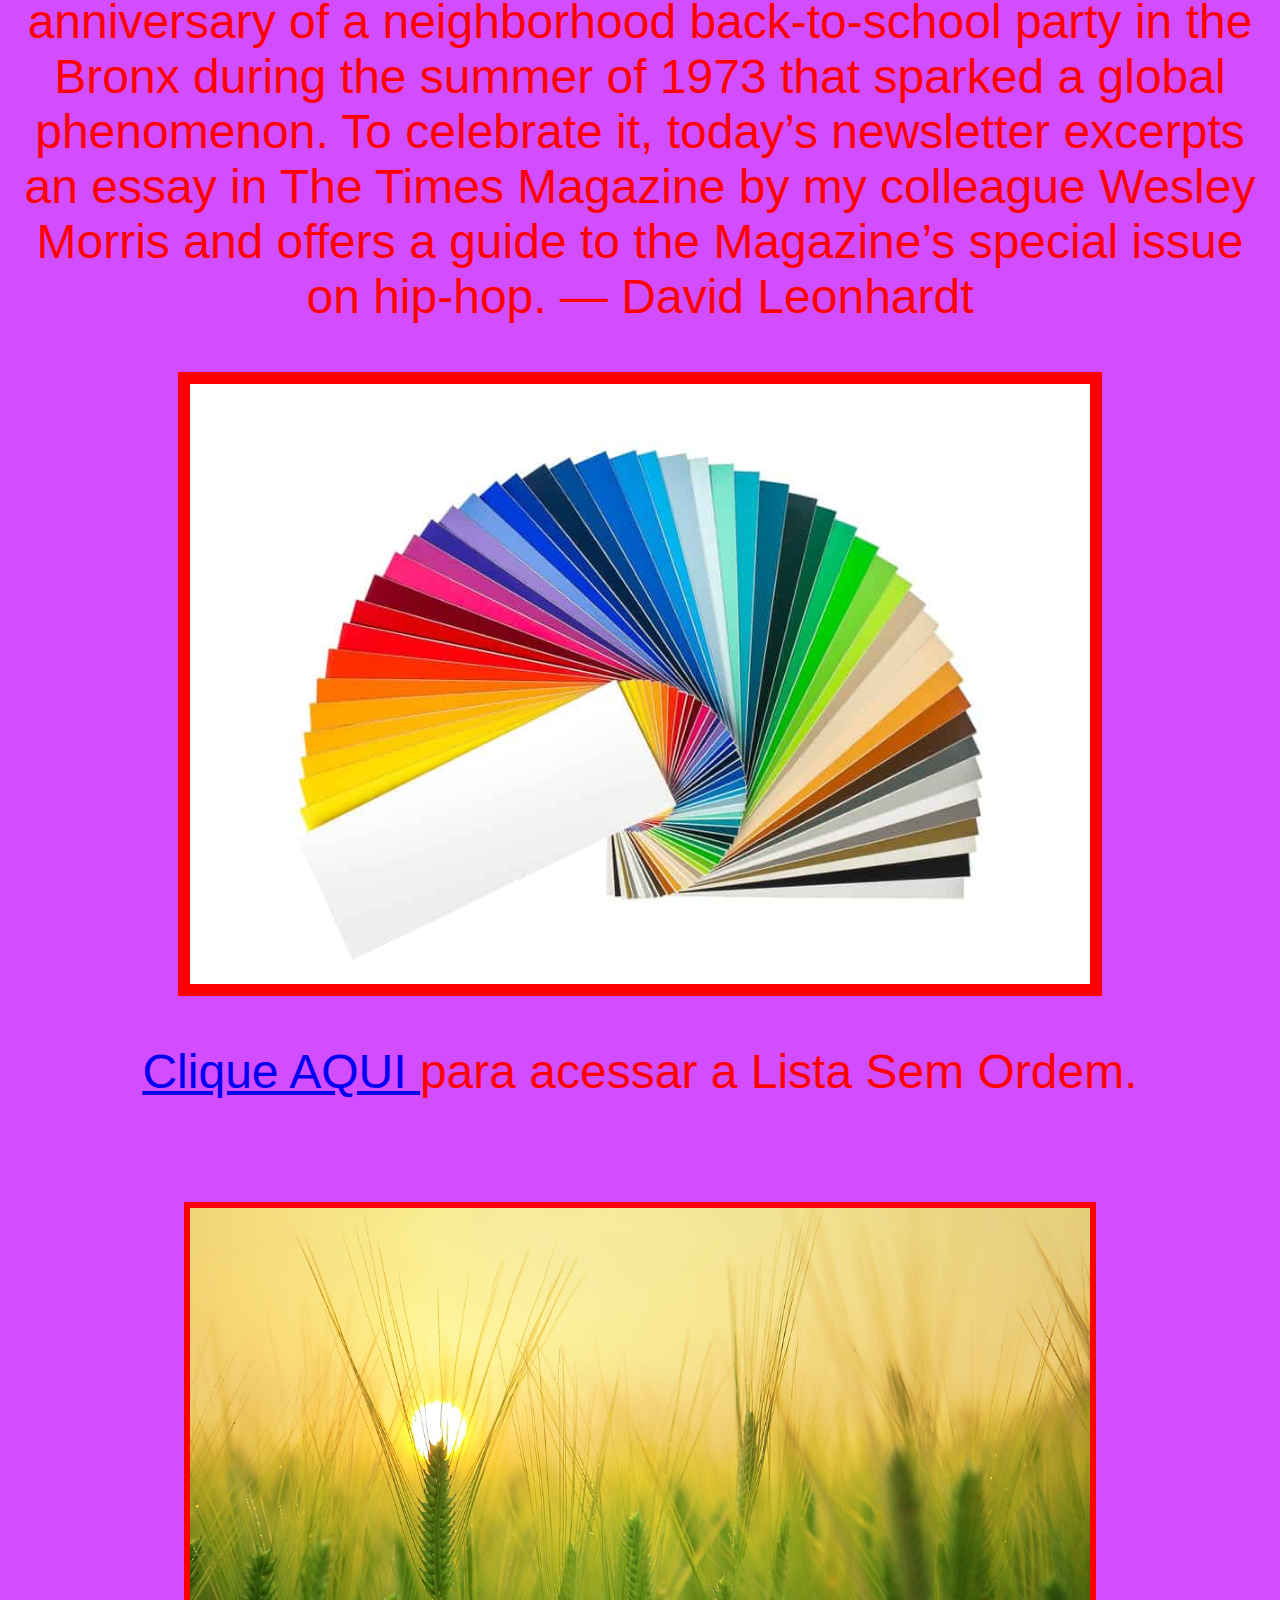
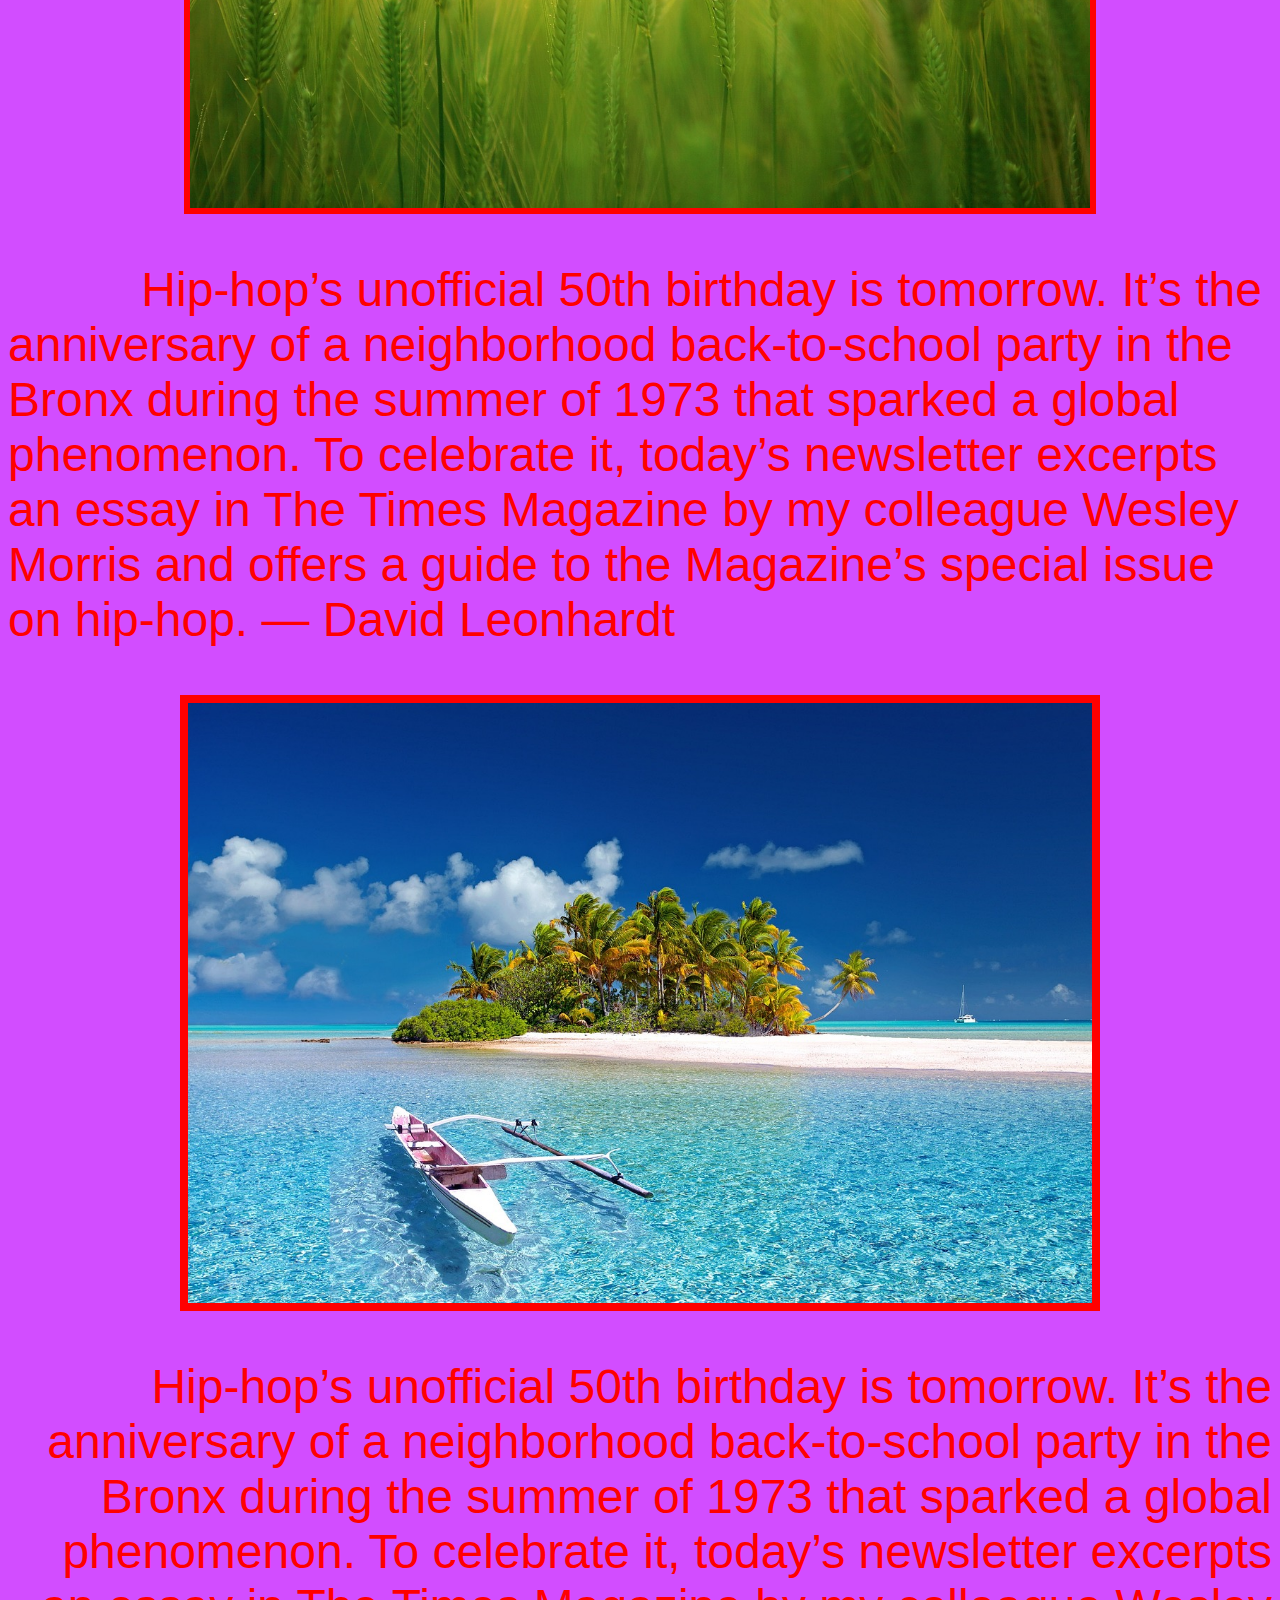
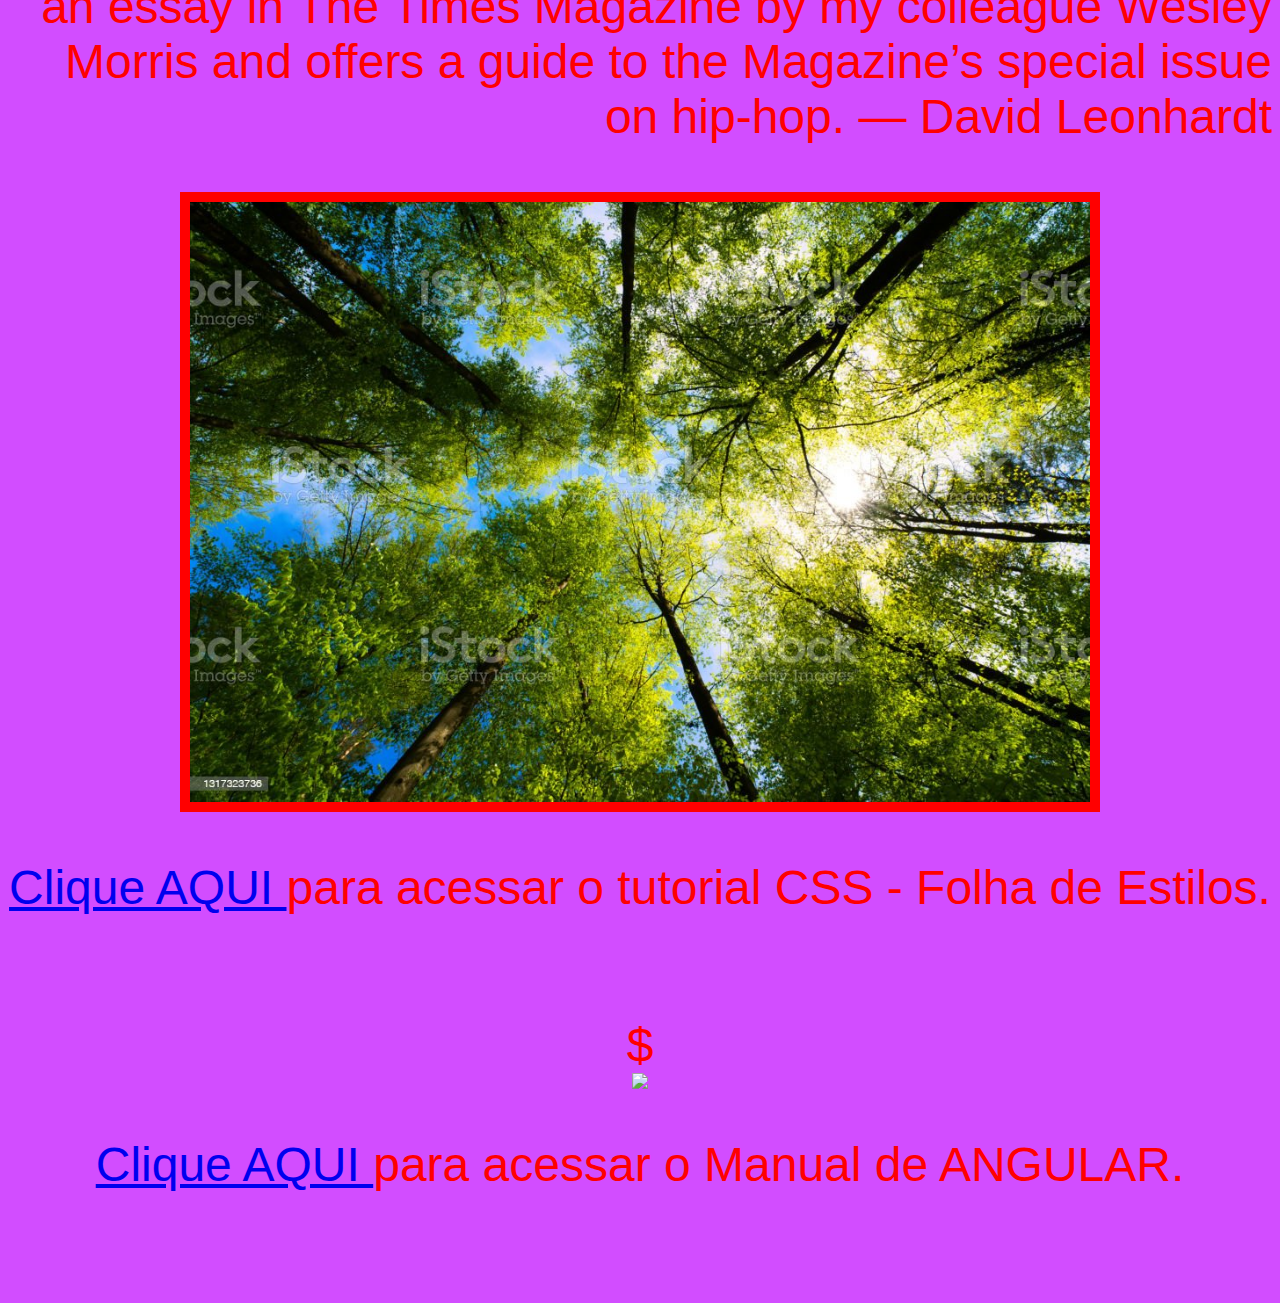
==== commit 1b5fdca8: "Criação CSS folha estilos" ====
--- a/index.html
+++ b/index.html
@@ -50,6 +50,7 @@
 						Hip-hop’s unofficial 50th birthday is tomorrow. It’s the anniversary of a neighborhood back-to-school party in the Bronx during the summer of 1973 that sparked a global phenomenon. To celebrate it, today’s newsletter excerpts an essay in The Times Magazine by my colleague Wesley Morris and offers a guide to the Magazine’s special issue on hip-hop. — David Leonhardt
 						</p> <!-- tag p - fim de paragráfo -->
 						<center><img src="image/paisagemCeu.jpg", height="600" border="10"> <!-- img src - inserir imagem e seu caminho; height - tamanho em pixels da imagem; border - borda da pagina-->
+						<p> <a href="cssIntro.html"> Clique AQUI </a>  para acessar o tutorial CSS - Folha de Estilos. </p> <br>
 						&#36; <!-- &#36; - inserir o símbolo $ dollar -->
 
 		<center><img src="image/Angular.png">
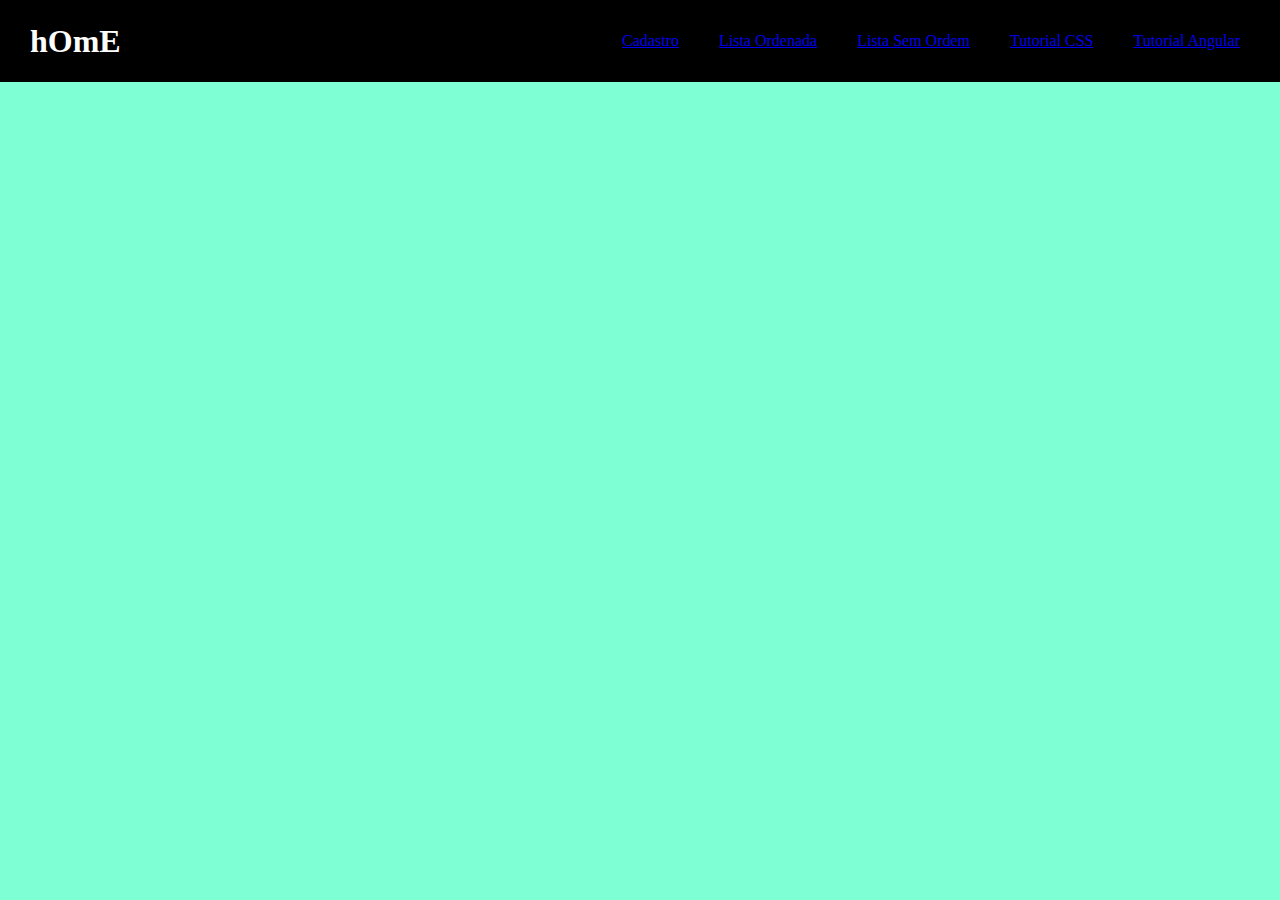
==== commit 7853eb2f: "Add Responsivo" ====
--- a/index.html
+++ b/index.html
@@ -1,61 +1,44 @@
-<center><H1>Código Básico HTML 5</H1></center><br> <!-- Center - centralizado; H1 Tag de Título nível 1 -->
+<!DOCTYPE html> <!-- Tipo de documento do HTML5 -->
+<html lang="pt-br"> <!-- html - indica o início da Página; lang - padronização para o idioma escolhida português do Brasil -->
 
-	<Body bgcolor="#d24dff"> <!-- bgcolor - Cor de plano de fundo ; #d24dff rosa -->
-	<font size ="5" face= "arial"> <!-- font size - tamanho da fonte; face - fonte arial -->
+<head> <!-- Início Cabeçalho -->
+	<meta charset="UTF-8"> <!-- Tipo de codificação dos caracteres -->
+	<meta http-equiv="X-UA-Compatible" content="IE=edge"> <!-- Compatibilizar com navegador específico Edge -->
+	<meta name="viewport" content="width=device-width, initial-scale=1.0"> <!-- Personalização de padrão do tamanho para manter proporção -->
+	<title>Menu Responsivo</title> <!-- Título da Página -->
+	<link rel="stylesheet" href="estilos2.css"> <!-- Referência/chamada do CSS -->
 
-<!doctype html> <!-- Tipo de documento do HTML5 -->
+</head>  <!-- Fim Cabeçalho -->
 
-<html lang="pt-br"> <!-- html - indica o início da Página; lang - padronização para o idioma escolhida português do Brasil -->
-<head> <!-- Início Cabeçalho -->
-	<link rel="shortcut icon" href="image/2icon.png"> <!-- link rel - inserir icone; href - caminho onde se encontra o arquivo do ícone -->
-	<title> Titulo da pagina </title> <!-- Título da Página -->
-	<meta charset="UTF-8"> <!-- Tipo de codificação dos caracteres -->
-</head> <!-- Fim Cabeçalho -->
 <body> <!-- Início corpo do site -->
-	<b> IF Goiano </b><br> <!-- tag b - conteúdo entre ela fica em negrito; br - quebra de linha -->
-	<center><i><s> Urutaí </s></i></center> <!-- center - texto alinhado centralizado; i - Itálico; s - tachado -->
-	2<sub>4</sub> <!-- sub - alinhamento subscrito referente ao texto -->
+	<nav> <!-- Tag 'nav' insere um bloco limitado dentro da página início -->
+		<div class="logo">
+			<h1>hOmE</h1> <!-- tag H1 - Título de maior tamanho numa escala que vai até 6 decrescendo -->
+		</div> <!-- Tag 'div' delimita limites criando partes distintas dentro da página de html-->
+		<button>&#9776;</button> <!-- Tag Insere um botão -->
+		<ul> <!-- Tag Lista Sem ordem -->
+			<li> <!-- Tag Insere item Lista início -->
+				<p><a href="Form1.html"> Cadastro</a></p> <!-- Tag 'p e /p' Inicia e finaliza paragrafo, 'a' link, 'href' caminho do link -->
+			</li> <!-- Tag Insere item Lista início -->
+			<li>
+				<p><a href="ListaOrdem.html"> Lista Ordenada</p>
+			</li>
 
-	<p> <a href="Form1.html"> Clique AQUI </a>  Para Acessar a página de cadastro. </p> <br>
-	
-	<font size ="7" color= "red"> <!-- fonte size - tamanho de fonte; color - cor da fonte -->
-	<u>Capital</u> <!-- tag u - sublinhado no texto entre as chaves -->
-	2<sup>2</sup> <!-- tag sup - sobrescrito para o texto que fica entre as chaves -->
-	<H1> Texto 1 </H1> <!-- tag H1 - Título de maior tamanho numa escala que vai até 6 decrescendo -->
-		<H2> Texto 2 </H2> <!-- tag H2 - Título de tamanho ordem 2 ou segundo maior na escala -->
-			<H3> Texto 3 </H3> <!-- tag H3 - Título de tamanho ordem 3 ou terceiro  maior na escala --> 
-				<H4> Texto 4 </h4> <!-- tag H4 - Título de tamanho ordem 3 ou quarto maior na escala -->
-					<H5> Texto 5 </h5> <!-- tag H5 - Título de tamanho ordem 5 ou quinto maior na escala -->
-						<h6> Texto 6 </h6> <!-- tag H6 - Título de menor tamanho na escala -->
-						<p align="justify"> <!-- tag p - padrão para paragráfo; align - alinhamento e justicado -->
-						&nbsp; &nbsp; &nbsp; &nbsp; &nbsp; <!-- tag &nbsp - espaço vazio ou backspace  -->
-						Hip-hop’s unofficial 50th birthday is tomorrow. It’s the anniversary of a neighborhood back-to-school party in the Bronx during the summer of 1973 that sparked a global phenomenon. To celebrate it, today’s newsletter excerpts an essay in The Times Magazine by my colleague Wesley Morris and offers a guide to the Magazine’s special issue on hip-hop. — David Leonhardt
-						</p> <!-- tag p - fim de paragráfo -->
-					<center><img src="image/logo-cbf.jpg", height="600" border="12"></center>
-					<p> <a href="ListaOrdem.html"> Clique AQUI </a>  para acessar a Lista Ordenada. </p> <br>
-						<center><img src="image/cascata.jpg", height="600" border="12"> <!-- img src - inserir imagem e seu caminho; height - tamanho em pixels da imagem; border - borda da pagina-->
-						<p align="center"> <!-- tag p - padrão para paragráfo; align - alinhamento centralizado-->
-						Hip-hop’s unofficial 50th birthday is tomorrow. It’s the anniversary of a neighborhood back-to-school party in the Bronx during the summer of 1973 that sparked a global phenomenon. To celebrate it, today’s newsletter excerpts an essay in The Times Magazine by my colleague Wesley Morris and offers a guide to the Magazine’s special issue on hip-hop. — David Leonhardt
-						</p> <!-- tag p - fim de paragráfo -->
-					<center><img src="image/paleta-de-cores.jpg", height="600" border="12"></center>
-					<p> <a href="ListaDesordem.html"> Clique AQUI </a>  para acessar a Lista Sem Ordem. </p> <br>
-						<center><img src="image/campoTrigo.jpg", height="600" border="6"> <!-- img src - inserir imagem e seu caminho; height - tamanho em pixels da imagem; border - borda da pagina-->
-						<p align="left"> <!-- tag p - padrão para paragráfo; align - alinhamento esquerda-->
-						&nbsp; &nbsp; &nbsp; &nbsp; &nbsp; <!-- tag &nbsp - espaço vazio ou backspace  -->
-						Hip-hop’s unofficial 50th birthday is tomorrow. It’s the anniversary of a neighborhood back-to-school party in the Bronx during the summer of 1973 that sparked a global phenomenon. To celebrate it, today’s newsletter excerpts an essay in The Times Magazine by my colleague Wesley Morris and offers a guide to the Magazine’s special issue on hip-hop. — David Leonhardt
-						</p> <!-- tag p - fim de paragráfo -->
-						<center><img src="image/polinesia.jpg", height="600" border="8"> <!-- img src - inserir imagem e seu caminho; height - tamanho em pixels da imagem; border - borda da pagina-->
-						<p align="right"> <!-- tag p - padrão para paragráfo; align - alinhamento direita -->
-						&nbsp; &nbsp; &nbsp; &nbsp; &nbsp; <!-- tag &nbsp - espaço vazio ou backspace  -->
-						Hip-hop’s unofficial 50th birthday is tomorrow. It’s the anniversary of a neighborhood back-to-school party in the Bronx during the summer of 1973 that sparked a global phenomenon. To celebrate it, today’s newsletter excerpts an essay in The Times Magazine by my colleague Wesley Morris and offers a guide to the Magazine’s special issue on hip-hop. — David Leonhardt
-						</p> <!-- tag p - fim de paragráfo -->
-						<center><img src="image/paisagemCeu.jpg", height="600" border="10"> <!-- img src - inserir imagem e seu caminho; height - tamanho em pixels da imagem; border - borda da pagina-->
-						<p> <a href="cssIntro.html"> Clique AQUI </a>  para acessar o tutorial CSS - Folha de Estilos. </p> <br>
-						&#36; <!-- &#36; - inserir o símbolo $ dollar -->
+			<li>
+				<p><a href="ListaDesordem.html"> Lista Sem Ordem</a></p>
+			</li>
+			<li>
+				<p><a href="cssiNTRO.html"> Tutorial CSS</a></p>
+			</li>
+			<li>
+				<p><a href="mAngular.html">Tutorial Angular</a></p>
+			</li>
 
-		<center><img src="image/Angular.png">
-	<p> <a href="mAngular.html"> Clique AQUI </a>  para acessar o Manual de ANGULAR. </p> <br>
-
-
-</body> <!-- Fim corpo do site -->
-</html> <!-- Fim da página de html -->
+	</nav> <!-- Tag 'nav' insere um bloco limitado dentro da página fim -->
+<section> <!-- Tag 'section' é um espaço em bloco já definido dentro da página fim -->
+	<header> <!-- Cabeçalho padronizado bloco início>
+		<p>Site</p>
+	</header> <!-- Cabeçalho padronizado bloco Fim>
+</section>
+</body> <!-- Fim do corpo do site -->
+</html> <!-- html - indica o Fim da Página Html-->--- a/estilos2.css
+++ b/estilos2.css
@@ -0,0 +1,87 @@
+body{
+	margin: 0;
+	background-color: #7FFFD4;
+}
+ul{
+	list-style: none;
+	padding: 0;
+	overflow: hidden;
+	transition: all .5s;
+}
+nav{
+	background-color: black;
+	padding: 0 20px;
+	justify-content: space-between;
+	align-items: center;
+}
+h1, p{
+	color:#fff;
+}
+nav, ul{
+	display: flex;
+	flex-direction: row;
+}
+li{
+	padding: 0 20px;
+}
+h1{
+	margin: 0;
+	padding: 10px;
+}
+button{
+	background-color: transparent;
+	border: none;
+	color: #fff;
+	font-size: 36px;
+	position: absolute;
+	right: 10px;
+	top: 10px;
+	display: none;
+}
+li:hover,
+h1:hover,
+button:hover{
+
+	cursor: pointer;
+	opacity: 0.8;
+	background-color: rgba(255, 255, 255, 0.2);
+	border-radius: 30px;
+}
+
+button-focus ~ul{
+	height: 260px;
+}
+
+@media (max-width: 700px){
+	nav, ul{
+		flex-direction: column;
+	}
+	ul{
+		text-aling: center;
+		margin: 0;
+		height: 0;
+	}
+	nav{
+		padding-top: 0px;
+		align-items: flex-start;
+	}
+	h1{
+		margin: 10px;
+	}
+	button{
+		display: flex;
+	}
+	li, ul{
+		width: 100%;
+	}
+}
+
+
+section{
+    background-color: bisque;
+}
+
+header, p{
+    color: blue;
+}
+
